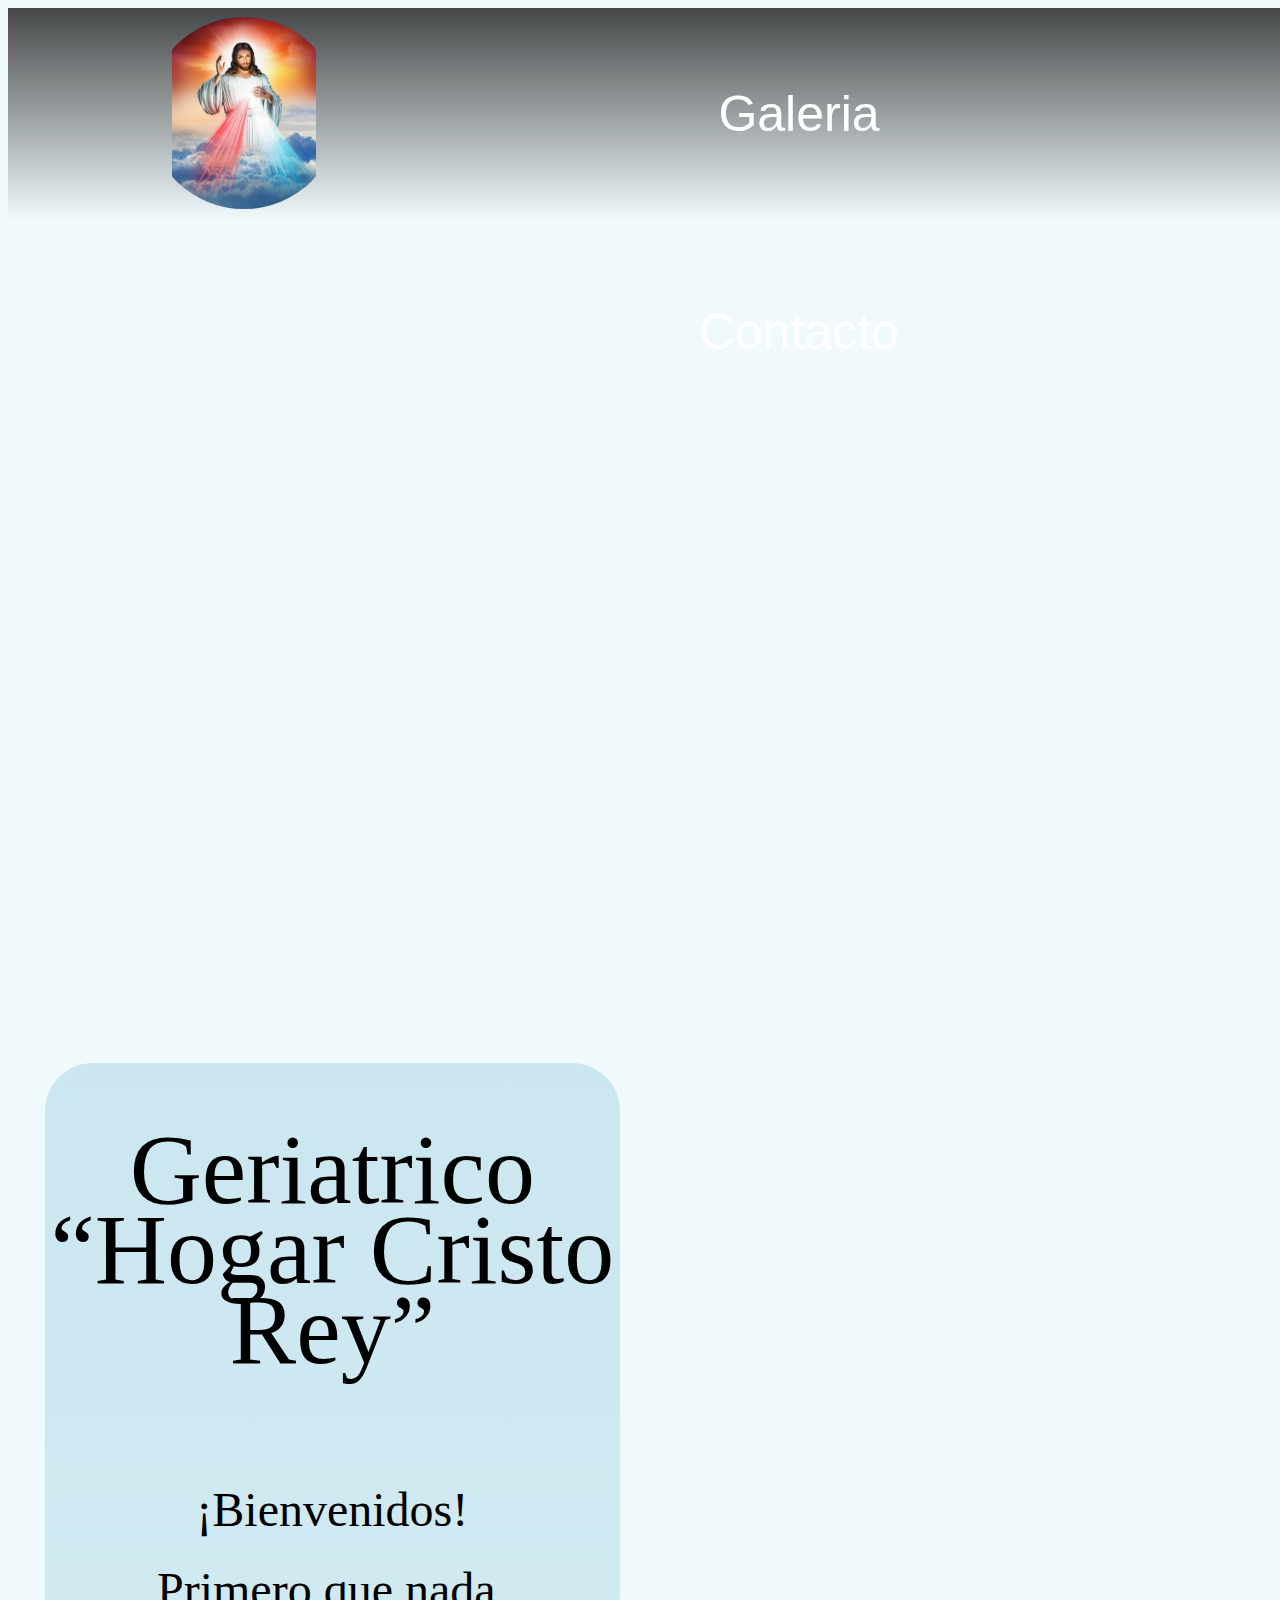
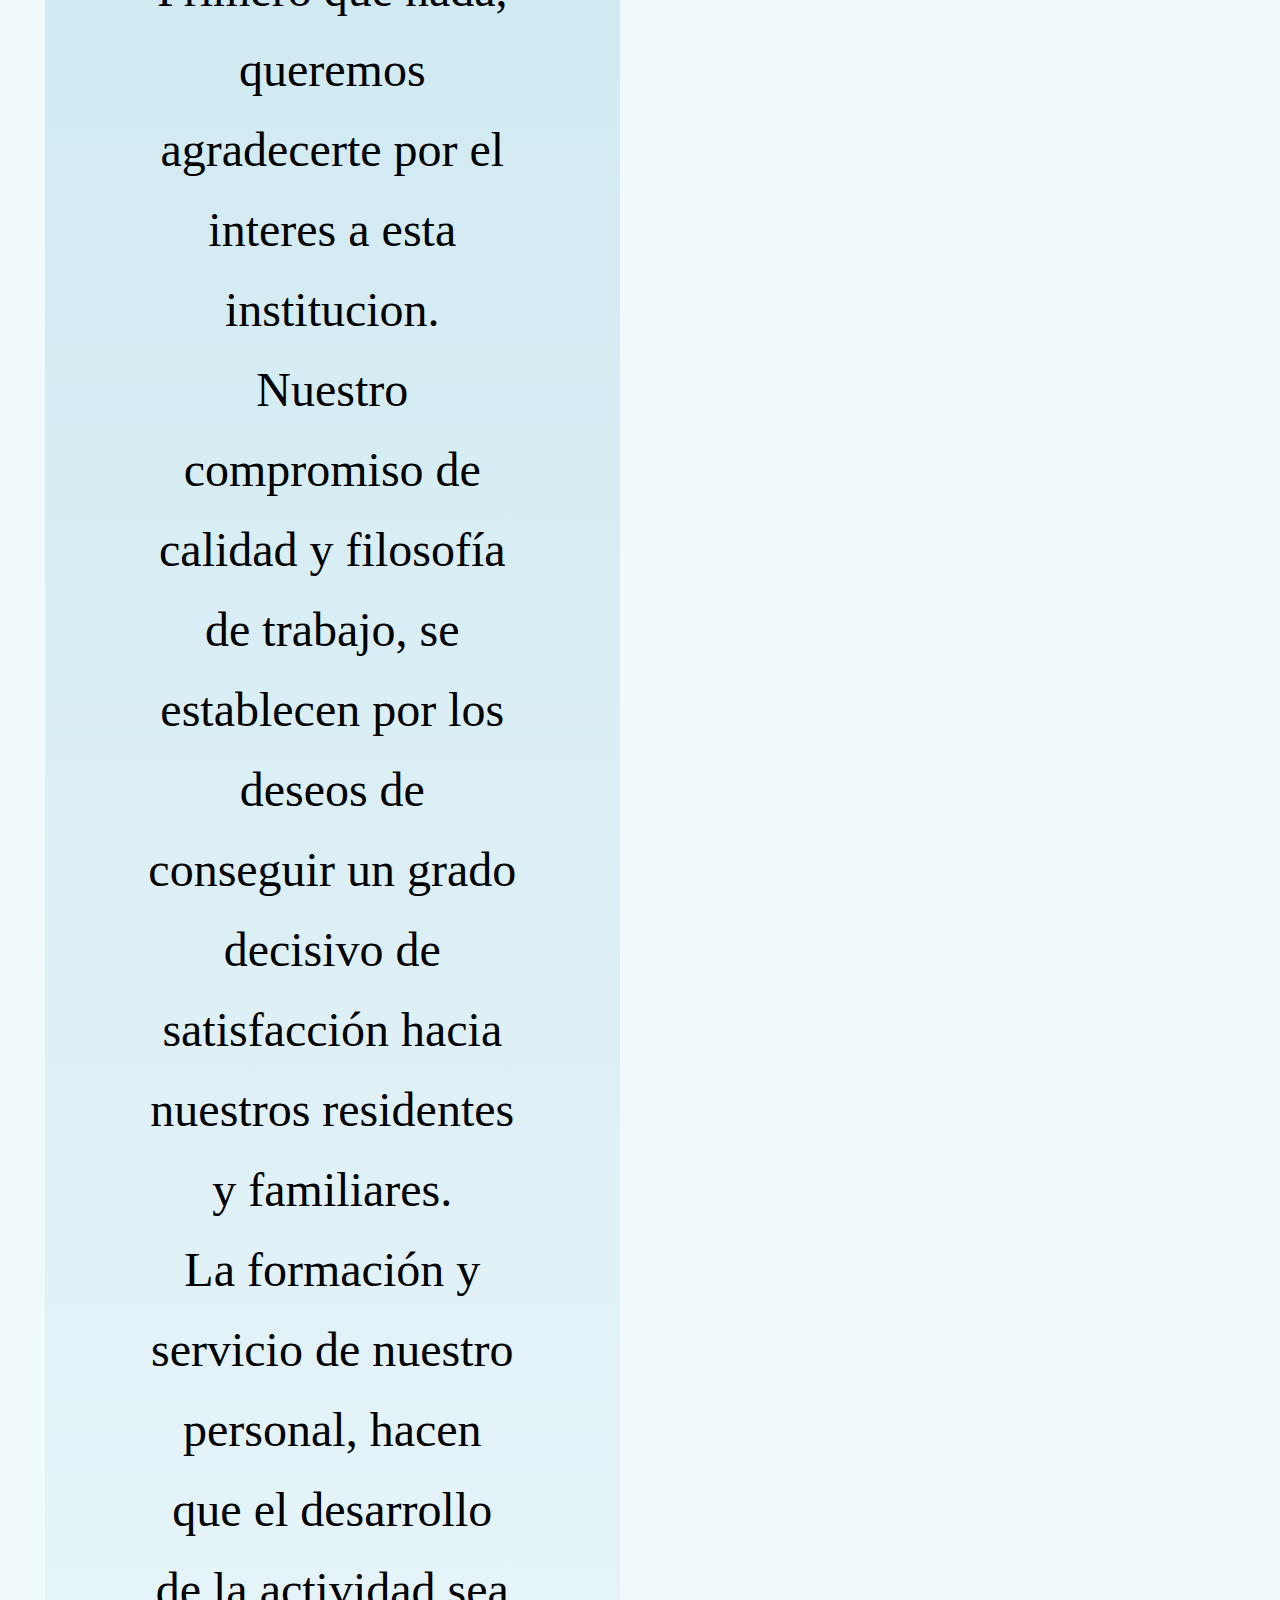
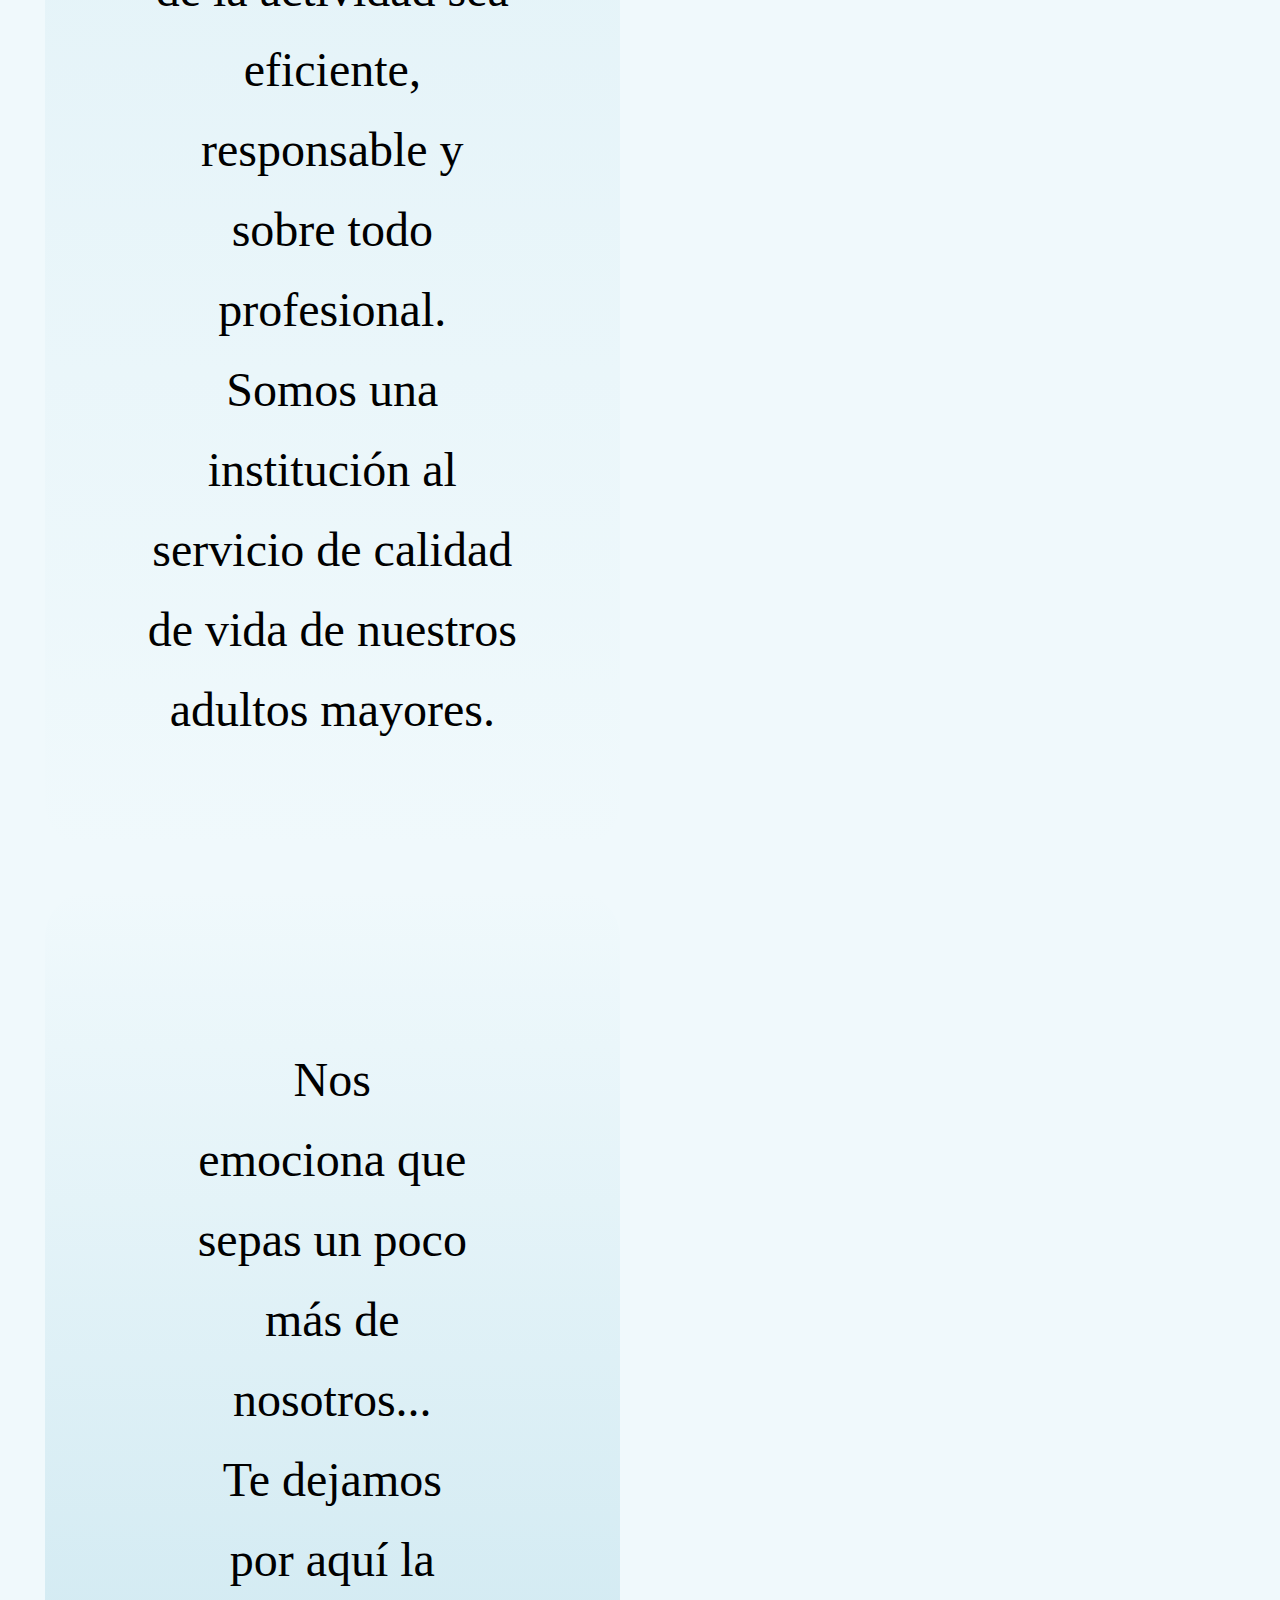
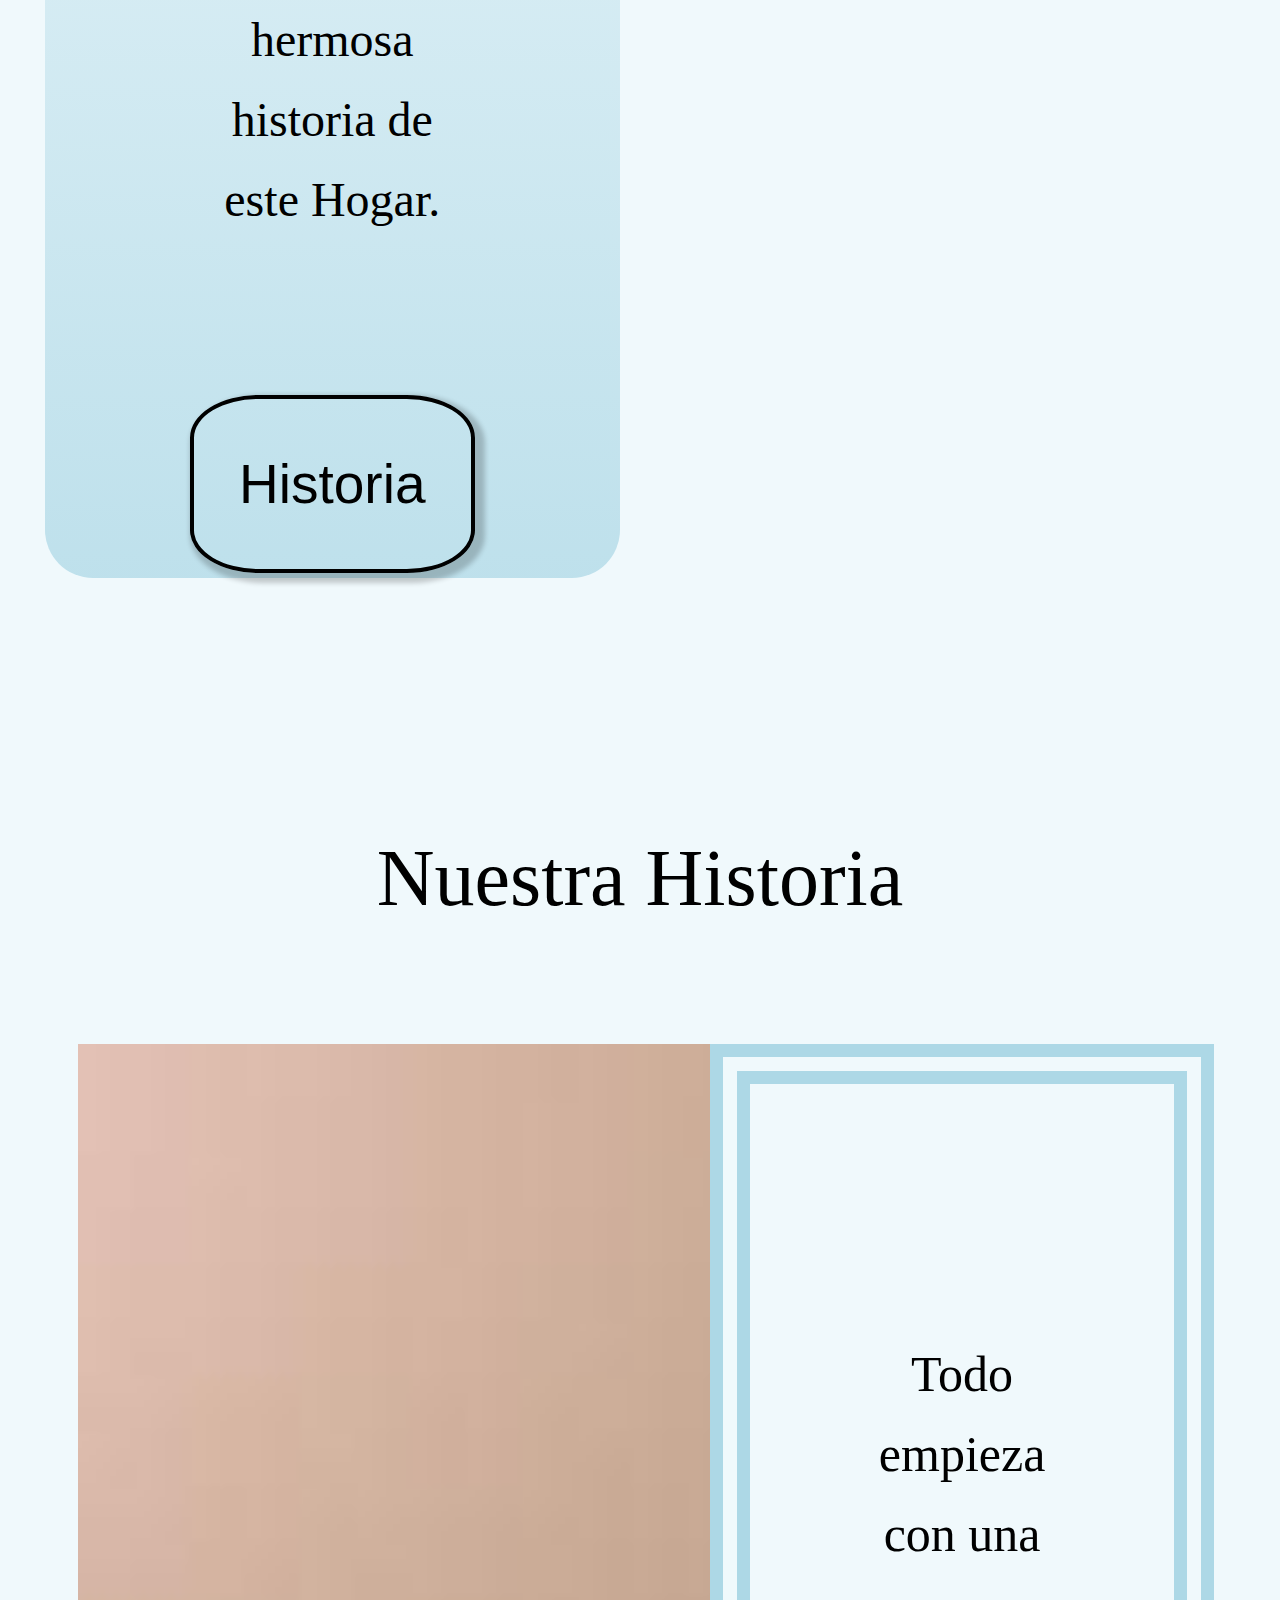
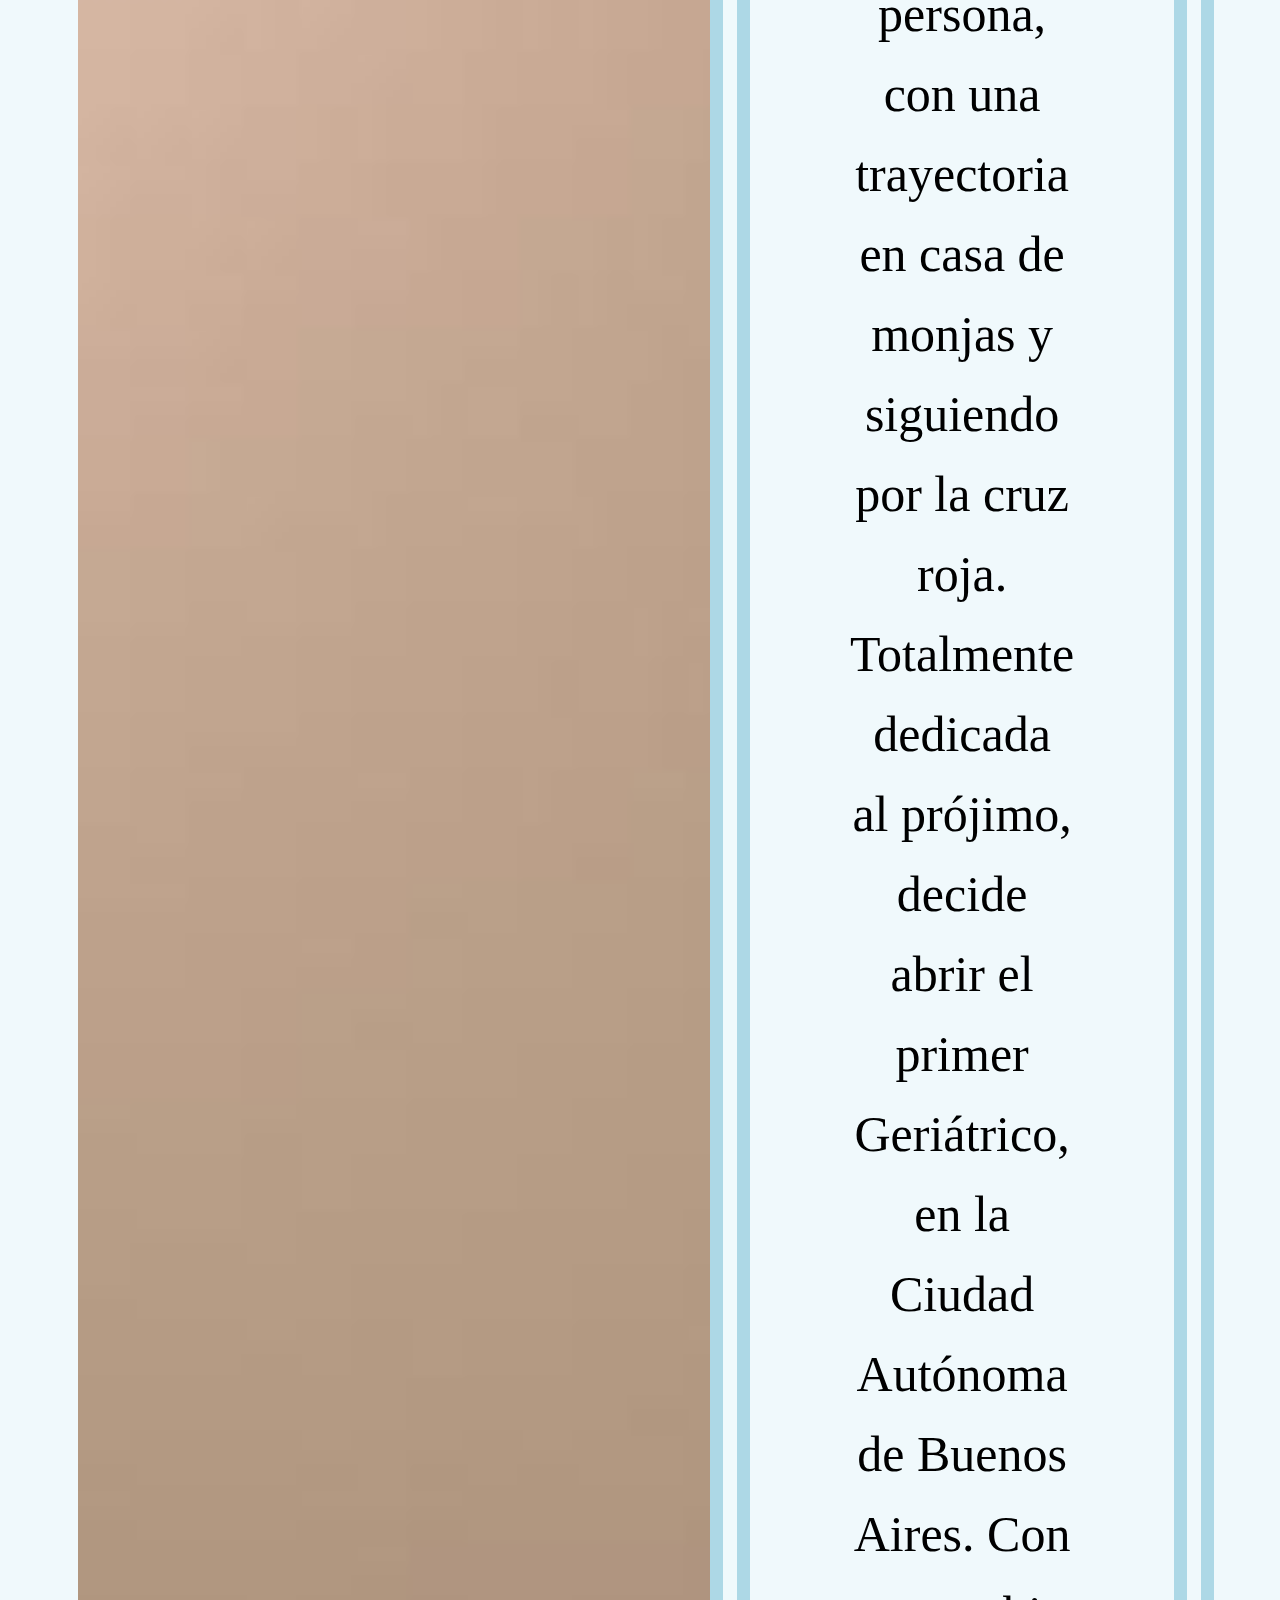
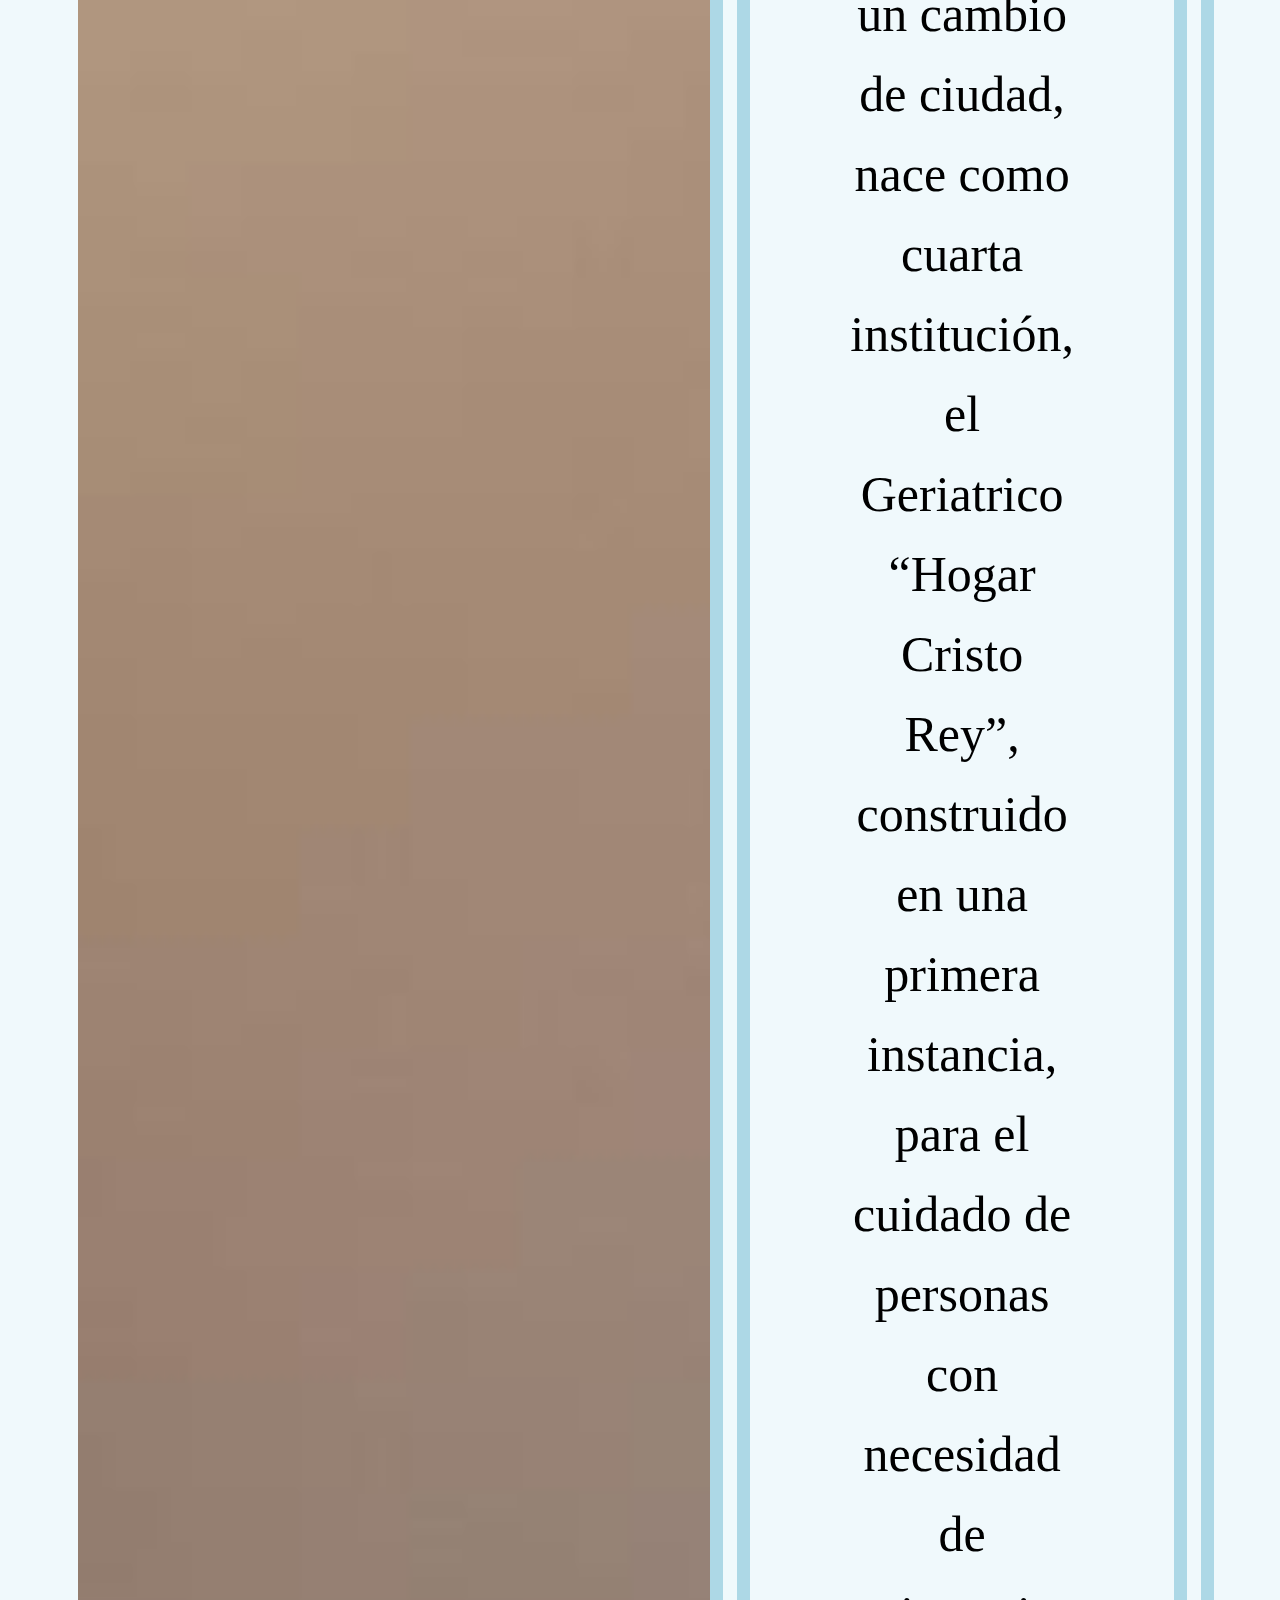
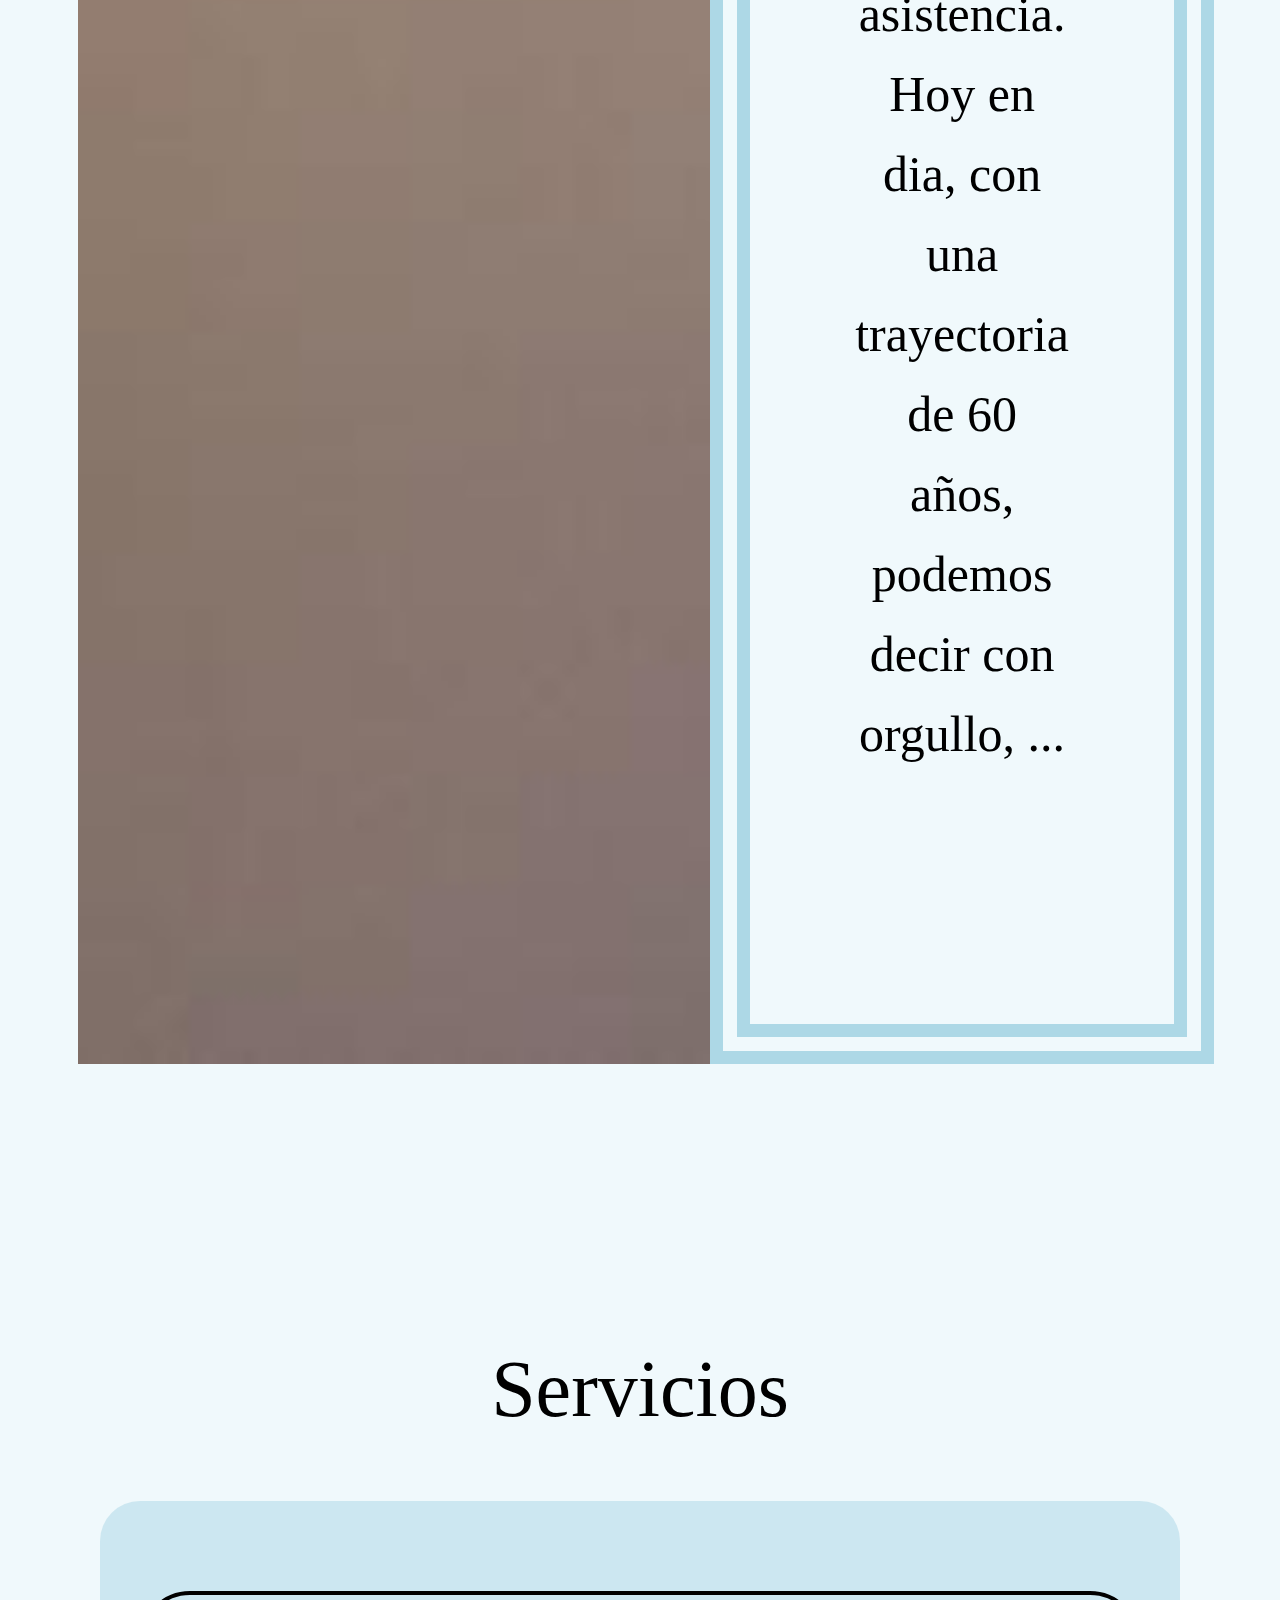
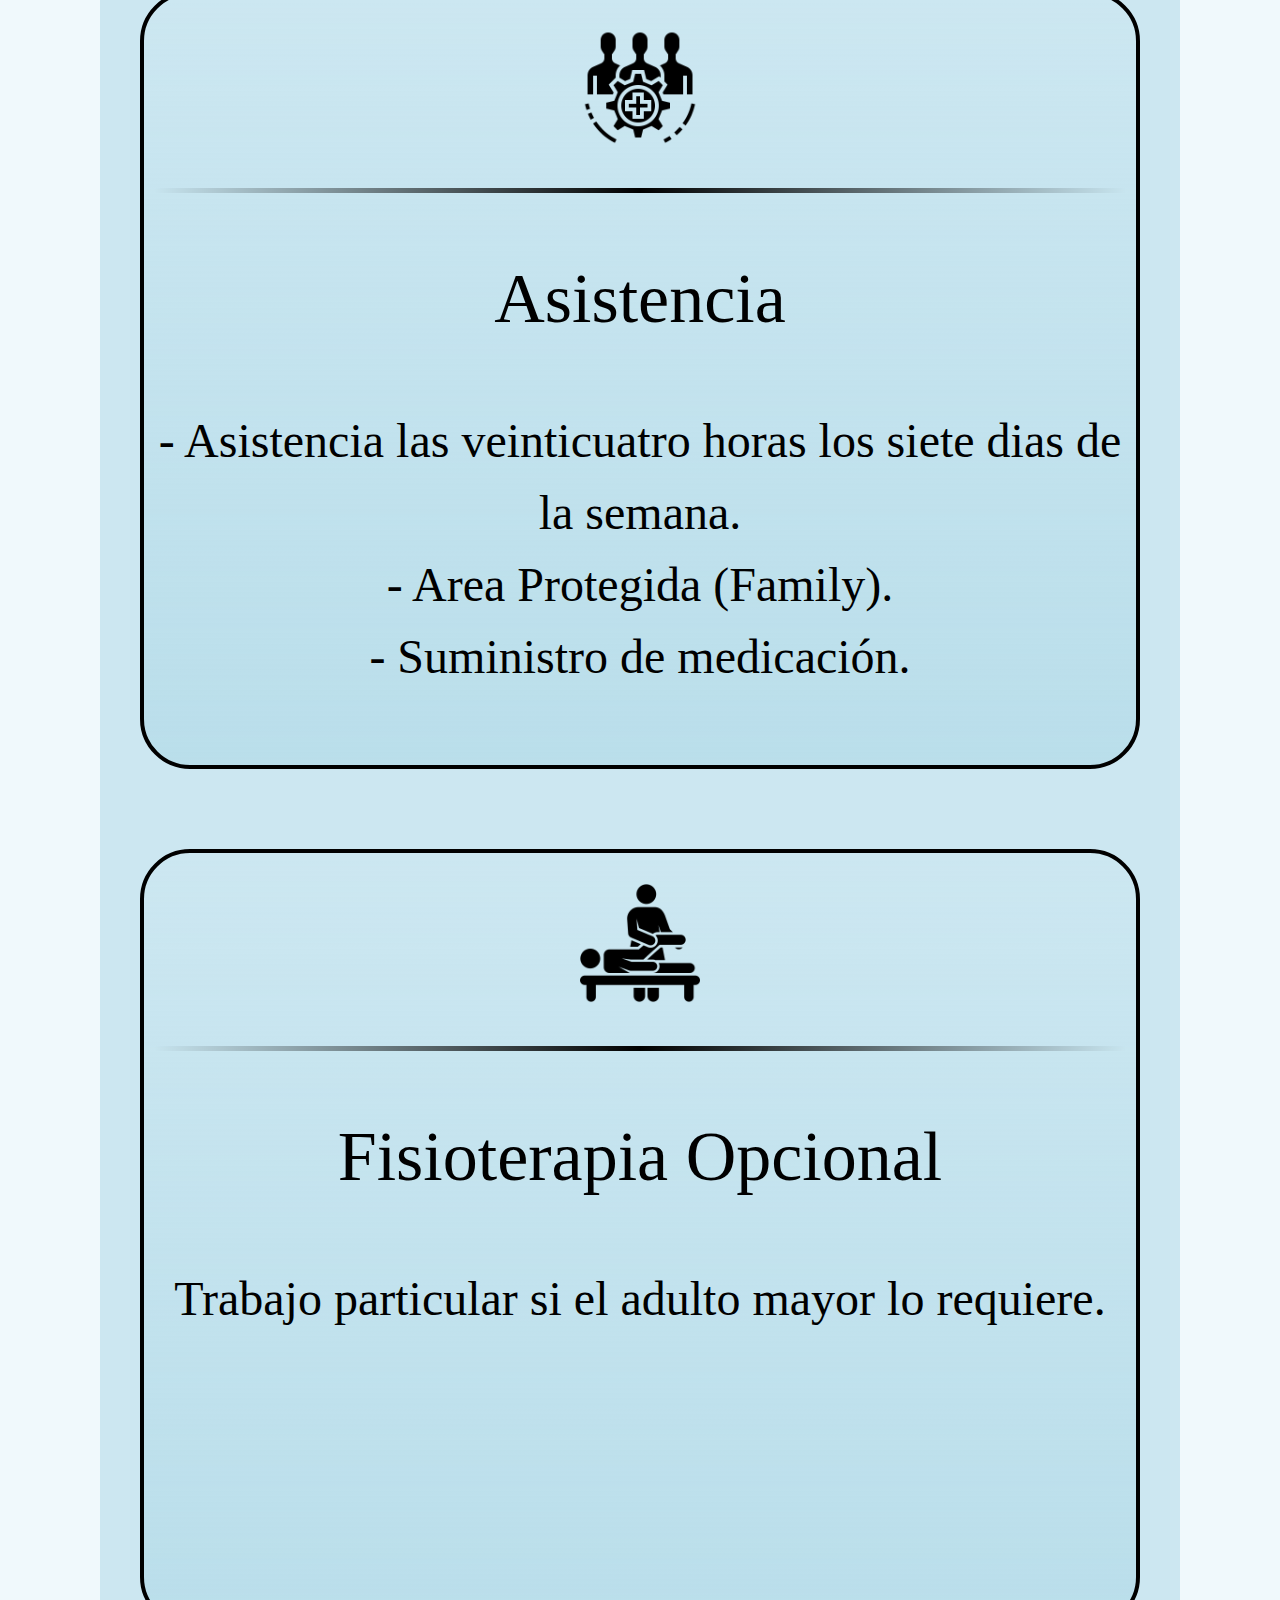
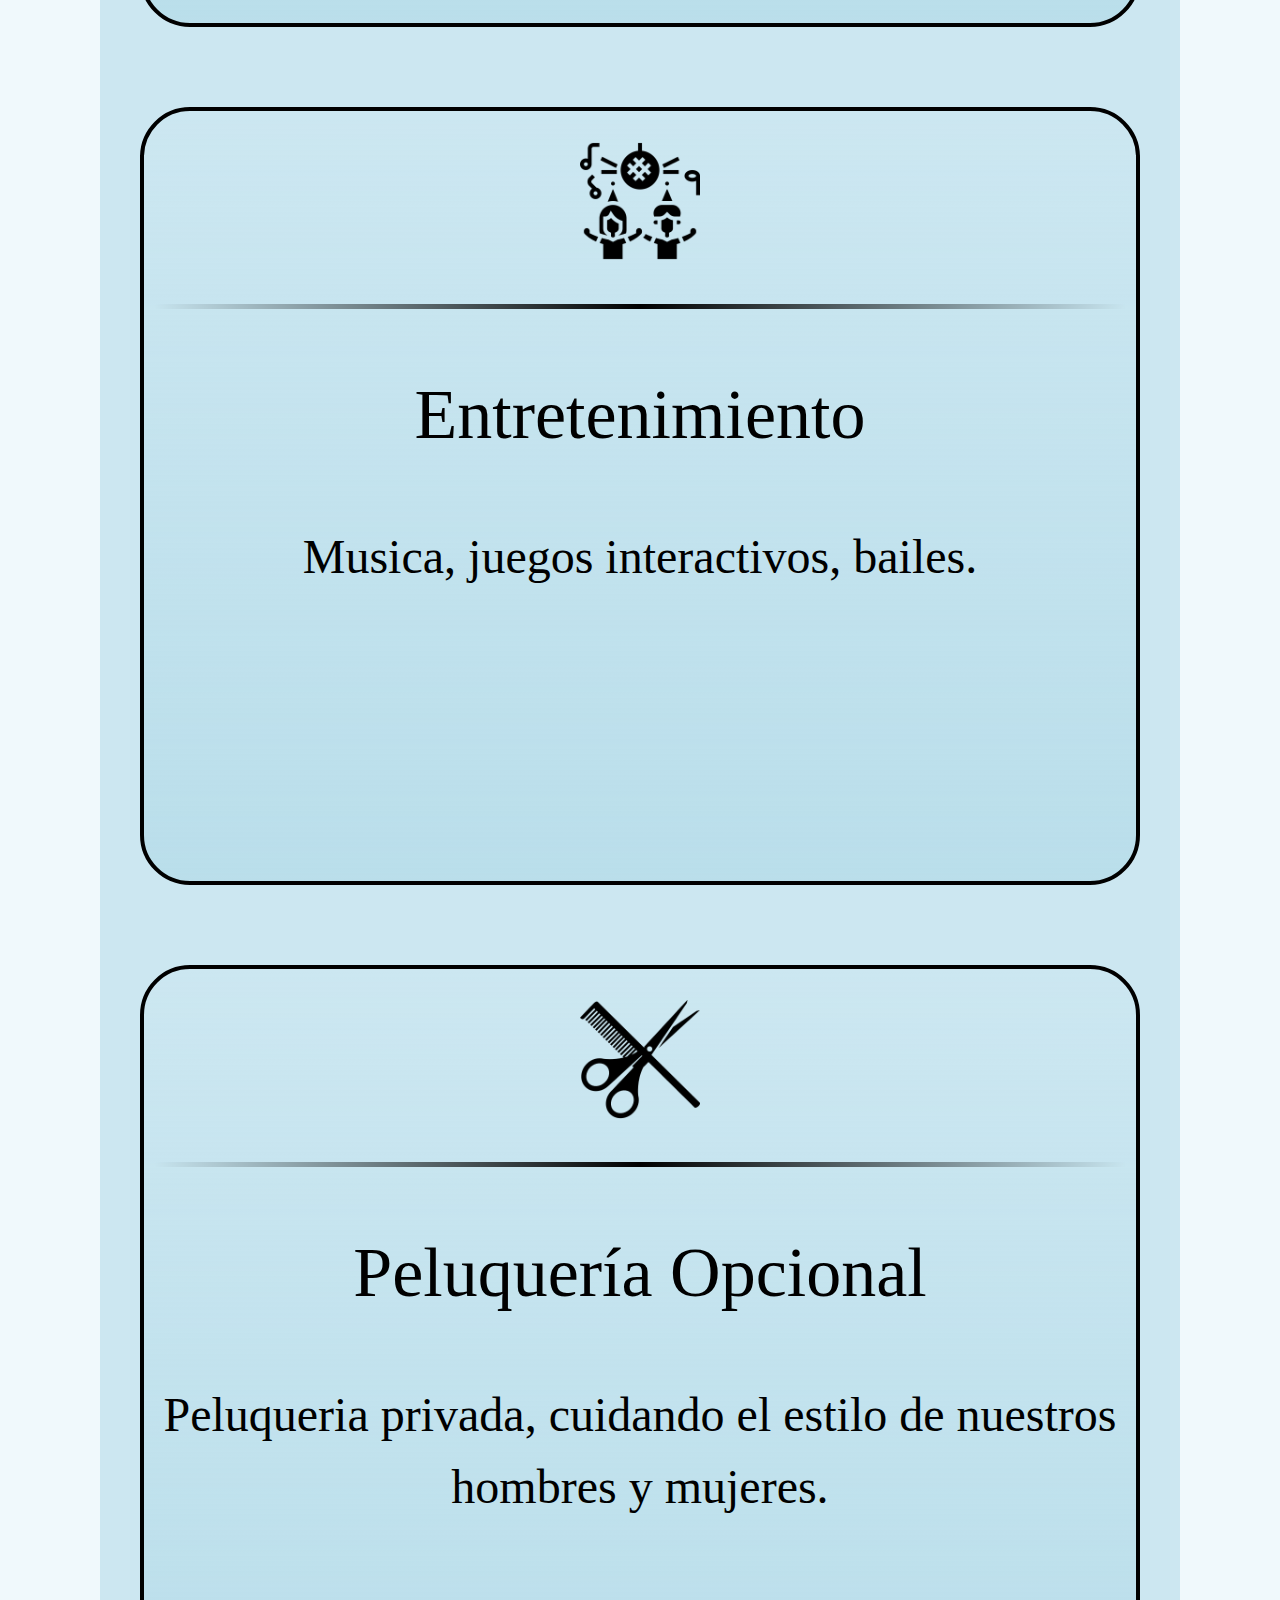
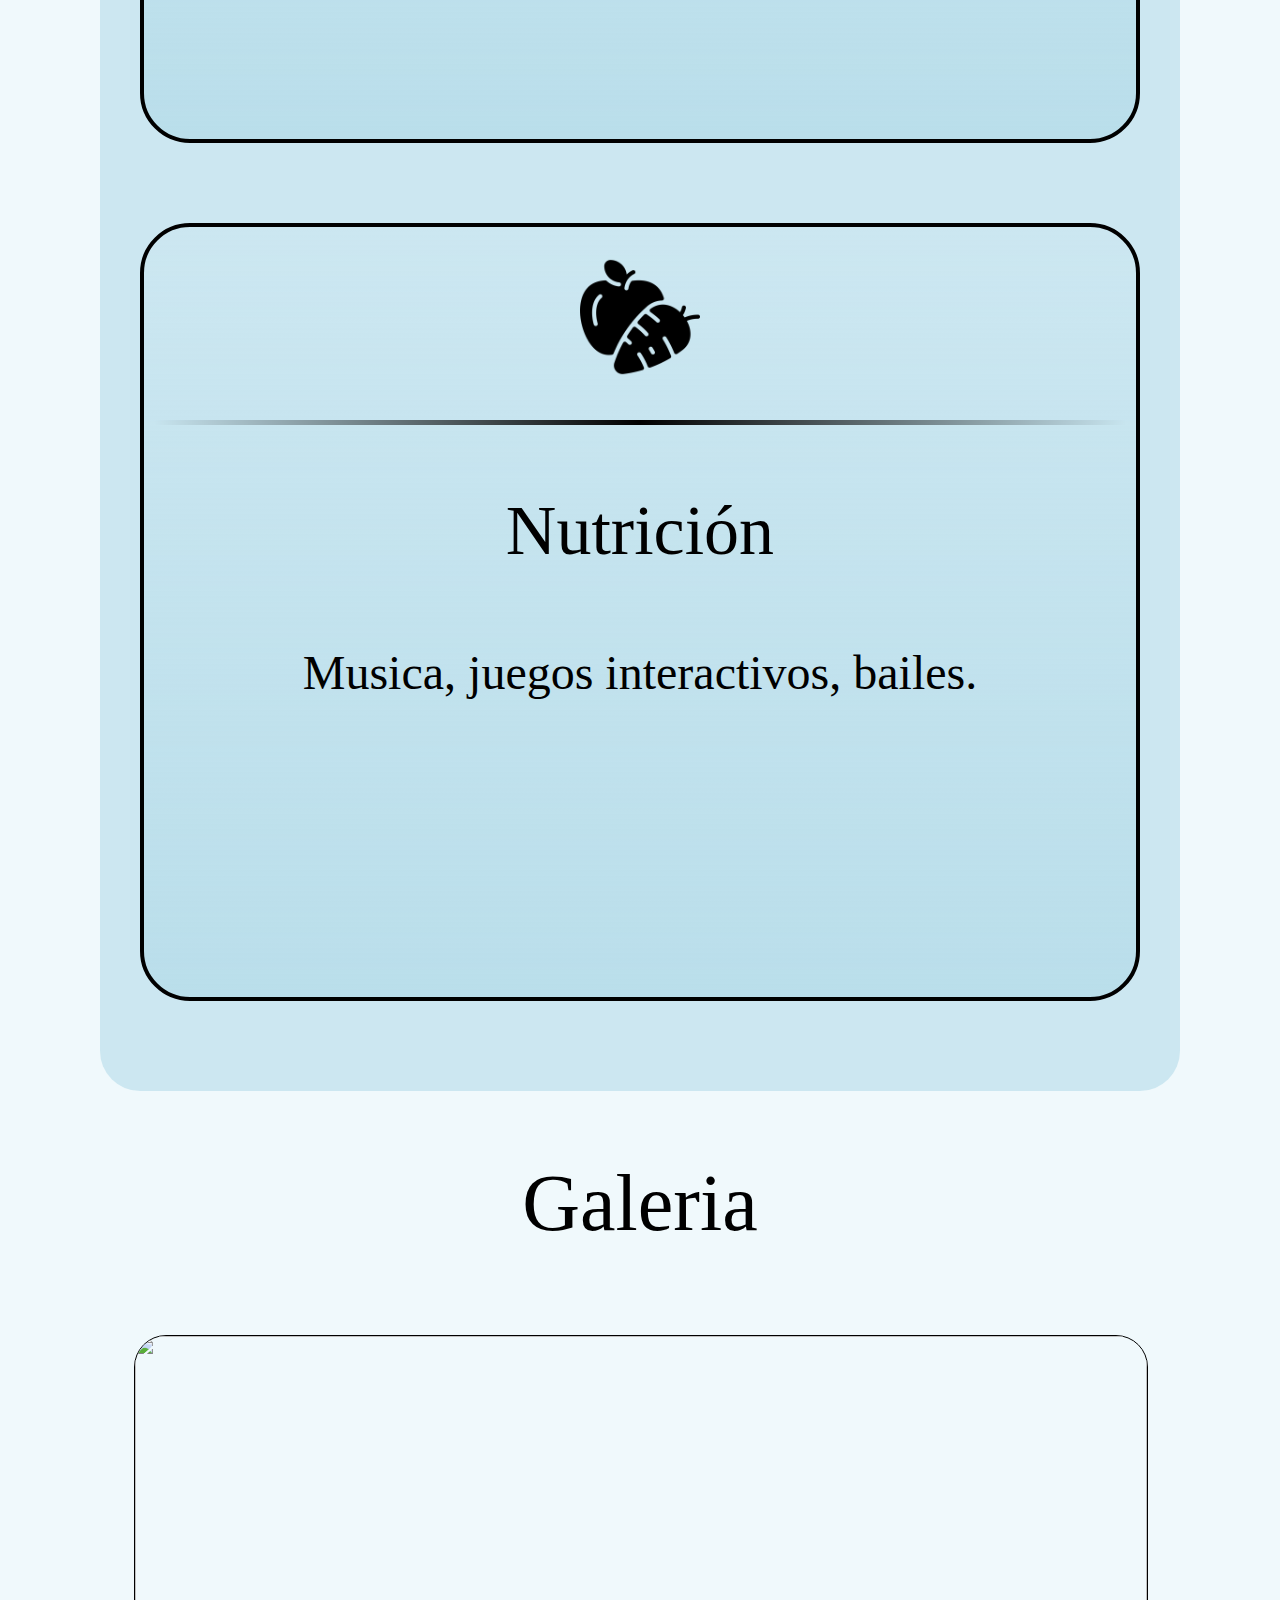
==== index.html @ 4259781b "Versión inicial proyecto" ====
<!DOCTYPE HTML>
<html>
   <head>
      <meta charset="UTF-8">
      <meta http-equiv="X-UA-Compatible" content="IE=edge" />
      <title>Gonzalo Fernández | Portafolio</title>
      <meta name="viewport" content="width=device-width, initial-scale=1" />
      <link rel="stylesheet" href="PágianasCss/Generales.css">
      <link rel="stylesheet" href="PágianasCss/Header.css">
      <link rel="stylesheet" href="PágianasCss/Navegacion.css">
      <link rel="stylesheet" href="PágianasCss/Presentacion.css">
      <link rel="stylesheet" href="PágianasCss/Historia.css">
      <link rel="stylesheet" href="PágianasCss/Galeria.css">
      <link rel="stylesheet" href="PágianasCss/Servicios.css">
      <link rel="stylesheet" href="PágianasCss/Footer.css">
      
      <link rel="stylesheet" href="https://cdnjs.cloudflare.com/ajax/libs/normalize/8.0.1/normalize.min.css"
      integrity="sha512-NhSC1YmyruXifcj/KFRWoC561YpHpc5Jtzgvbuzx5VozKpWvQ+4nXhPdFgmx8xqexRcpAglTj9sIBWINXa8x5w==" 
      crossorigin="anonymous" referrerpolicy="no-referrer" />
      <link rel="preconnect" href="https://fonts.googleapis.com">
    <link rel="preconnect" href="https://fonts.gstatic.com" crossorigin>
    <link href="https://fonts.googleapis.com/css2?family=Playfair+Display:ital@1&display=swap" rel="stylesheet">
   </head>
   <body>
      <header id="hogar">
        <img src="../Contenido/DSC01271.JPG" class= "back-video" alt="">      
        <!-- <video autoplay muted loop class="back-video">
            <source src="/archivosHogar/video1.webp" type="video/mp4">
        </video>  -->
         <nav class= "nav-fixed" role="navegation">
                <a href="index.html">
                    <img class="logo" src="../Contenido/jesus-icono.jpg" alt="logo-jesus">
                </a>    
            <ul> 
             <li>
                <a href="../PáginasHtml/Historia.html">Nuestro Hogar</a>
            </li>
             <li> 
                <a href="../PáginasHtml/Galeria.html">Galeria</a>
            </li>
             <li>
                <a href="#contacto">Contacto</a>
            </li>
            <!-- <li>   
                <a href="#historia">Historia</a>
            </li> -->
            </ul>
        </nav>
     </header>
     <main>
        <section id="presentacion">
            <div class="left-top">
            <h1>Geriatrico<br><q>Hogar Cristo Rey</q></h1> 
            <p> 
                ¡Bienvenidos! Primero que nada, queremos agradecerte por el interes a esta institucion. <br>
                Nuestro compromiso de calidad y filosofía de trabajo, se establecen por los deseos de conseguir 
                un grado decisivo de satisfacción hacia nuestros residentes y familiares. <br>
                La formación y servicio de nuestro personal, hacen que el desarrollo de la actividad sea eficiente, responsable y sobre todo profesional.<br>
                Somos una institución al servicio de calidad de vida de nuestros adultos mayores.
            </p>
            </div>
            <div class="right-img"></div>
            <div class="left-botton">
                <p>Nos emociona que sepas un poco más de nosotros... <br> 
                    Te dejamos por aquí la hermosa historia de este Hogar.</p> 
               <div class="historia-boton">
                <a href="../PáginasHtml/Historia.html">Historia</a>
                </div>
            </div>
        </section>           
          <section id="historia">
             <h2>Nuestra Historia</h2>
        <div class="flex-historia">
             <div class="img-abuelos"></div>
             <div class="historia-redacción">             
                <p>
                  Todo empieza con una persona, con una trayectoria en casa de monjas y siguiendo por la cruz roja. Totalmente dedicada al prójimo, 
                  decide abrir el primer Geriátrico, en la Ciudad Autónoma de Buenos Aires. Con un cambio de ciudad, nace como cuarta institución, el Geriatrico 
                  <q>Hogar Cristo Rey</q>, construido en una primera instancia, para el cuidado de personas con necesidad de asistencia. Hoy en dia, con una 
                  trayectoria de 60 años, podemos decir con orgullo, ...
               </p>
            </div>
        </div>         
         </section> 
          <section id="servicios">
            <!-- <h2>Nuestro Hogar</h2>
        <div class="servicio-presentacion">
        <p class="servicio-descripcion">
            Como todo Hogar, la comodidad del lugar es una cualidad imprescindible. Creemos que, para garantizar una buena residencia, debemos ofrecer un excelente servicio y crear un lugar donde nuestros adultos mayores, puedan estar en un sentido mayor de bienestar y confort. 
            Queremos que conozcan un poca más de nosotros, es así que, le describimos los servicios que brindamos para nuestros adultos mayores y el lugar que compone a nuestro Hogar.
        </p>
        <img src="../Contenido/mobiliario-residencia-mayores.jpg" alt=""> -->
            <h2>Servicios</h2>            
            <div class="servicios-contenedor">
                <div class="items">
                    <img src="../Contenido/cuidado-de-la-salud.png" alt=""> 
                    <hr class="hr">
                    <h3>Asistencia</h3>                
                    <div class="overlay">
                        <p>
                            - Asistencia las veinticuatro horas los siete dias de la semana.<br>
                            - Area Protegida (Family).<br>
                            - Suministro de medicación.<br>
                        </p>
                    </div>
                </div>
    
                <div class="items">
                    <img src="../Contenido/masaje.png" alt="icono-fisioterapia">
                    <hr>
                    <h3>Fisioterapia Opcional</h3>
                   <div class="overlay"> 
                        <p>Trabajo particular si el adulto mayor lo requiere.</p> 
                    </div>                   
                </div>
    
                <div class="items">
                    <img src="../Contenido/entretenimiento.png" alt="icono-entretenimiento">
                    <hr>
                    <h3>Entretenimiento</h3>                
                    <div class="overlay">    
                    <p>Musica, juegos interactivos, bailes.</p>
                    </div>
                </div>
    
                <div class="items">
                    <img src="../Contenido/tijeras-y-peine.png" alt="icono-peluqueria">
                    <hr>
                    <h3>Peluquería Opcional</h3>               
                    <div class="overlay">    
                    <p>Peluqueria privada, cuidando el estilo de nuestros hombres y mujeres.</p>
                    </div>
                </div>
    
                <div class="items">
                    <img src="../Contenido/nutricion.png" alt="icono-nutricion">
                    <hr>
                    <h3>Nutrición</h3>
                    <div class="overlay">
                        
                    <p>Musica, juegos interactivos, bailes.</p>
                    </div>
                </div>
            </div>                        
         </section> 
         <section id="galeria">
             <h2>Galeria</h2>
             <div class="grid-galeria">
                <div class="grid-items">
                    <a href="/Saved Pictures/192081998-fantasía-árbol-verde-ygdrasill-con-runa-en-el-tronco.webp">
                        <img src="/Saved Pictures/192081998-fantasía-árbol-verde-ygdrasill-con-runa-en-el-tronco.webp" alt="">
                    </a>
                    
                </div>
                <div class="grid-items">
                    <a href="/Saved Pictures/292-2928475_paisajes-naturales-imagenes-wallpaper-fondos-playa-ocean-and.jpg">
                        <img src="/Saved Pictures/292-2928475_paisajes-naturales-imagenes-wallpaper-fondos-playa-ocean-and.jpg" alt="">
                    </a>
                        
                </div>
                <div class="grid-items">
                    <a href="/Saved Pictures/5-Pintores-Importantes-de-Paisajes-Naturales_1.jpg">
                        <img src="/Saved Pictures/5-Pintores-Importantes-de-Paisajes-Naturales_1.jpg" alt="">
                    </a>
                </div>
                <div class="grid-items">
                    <a href="/Saved Pictures/Fondos-de-pantalla-de-paisajes-naturales29.webp">
                        <img src="/Saved Pictures/Fondos-de-pantalla-de-paisajes-naturales29.webp" alt="">
                    </a>
                    
                </div>
                <div class="grid-items">
                    <a href="/Saved Pictures/HD-wallpaper-exotic-moonlight-good-good-night-landscape-landscapes-natural-nature-night-sea-view.jpg">
                        <img src="/Saved Pictures/HD-wallpaper-exotic-moonlight-good-good-night-landscape-landscapes-natural-nature-night-sea-view.jpg" alt="">
                    </a>
                    
                </div>
                <div class="grid-items">
                    <a href="/Saved Pictures/HD-wallpaper-exotic-moonlight-good-good-night-landscape-landscapes-natural-nature-night-sea-view.jpg">
                        <img src="/Saved Pictures/HD-wallpaper-exotic-moonlight-good-good-night-landscape-landscapes-natural-nature-night-sea-view.jpg" alt="">
                    </a>
                    
                </div>
                <div class="grid-items">
                    <a href="/Saved Pictures/iceland-1920x1080-5k-4k-wallpaper-osx-forest-apple-waterfall-173.jpg">
                        <img src="/Saved Pictures/iceland-1920x1080-5k-4k-wallpaper-osx-forest-apple-waterfall-173.jpg" alt="">
                    </a>
                    
                </div>
                <div class="grid-items">
                    <a href="/Saved Pictures/istockphoto-1289393550-170667a.jpg">
                        <img src="/Saved Pictures/istockphoto-1289393550-170667a.jpg" alt="">
                    </a>
                    
                </div>
                <div class="grid-items">
                    <a href="/Saved Pictures/landscapes-nature-lakes-2560x1600-nature-lakes-hd-art-wallpaper-preview.jpg">
                        <img src="/Saved Pictures/landscapes-nature-lakes-2560x1600-nature-lakes-hd-art-wallpaper-preview.jpg" alt="">
                    </a>   
                </div>
                <div class="grid-items">
                    <a href="/Saved Pictures/landscapes-nature-lakes-2560x1600-nature-lakes-hd-art-wallpaper-preview.jpg">
                        <img src="/Saved Pictures/landscapes-nature-lakes-2560x1600-nature-lakes-hd-art-wallpaper-preview.jpg" alt="">
                    </a>   
                </div>     
                <div class="grid-items">
                    <a href="/Saved Pictures/landscapes-nature-lakes-2560x1600-nature-lakes-hd-art-wallpaper-preview.jpg">
                        <img src="/Saved Pictures/landscapes-nature-lakes-2560x1600-nature-lakes-hd-art-wallpaper-preview.jpg" alt="">
                    </a>   
                </div>
                <div class="grid-items">
                    <a href="/Saved Pictures/landscapes-nature-lakes-2560x1600-nature-lakes-hd-art-wallpaper-preview.jpg">
                        <img src="/Saved Pictures/landscapes-nature-lakes-2560x1600-nature-lakes-hd-art-wallpaper-preview.jpg" alt="">
                    </a>   
                </div>
                <div class="grid-items">
                    <a href="/Saved Pictures/HD-wallpaper-exotic-moonlight-good-good-night-landscape-landscapes-natural-nature-night-sea-view.jpg">
                        <img src="/Saved Pictures/HD-wallpaper-exotic-moonlight-good-good-night-landscape-landscapes-natural-nature-night-sea-view.jpg" alt="">
                    </a>   
                </div>
                <div class="grid-items">
                    <a href="/Saved Pictures/nuevo.jpg">
                        <img src="/Saved Pictures/nuevo.jpg" alt="">
                    </a>   
                </div>
                <div class="grid-items">
                    <a href="/Saved Pictures/nuevo1.jpg">
                        <img src="/Saved Pictures/nuevo1.jpg" alt="">
                    </a>   
                </div>
                <div class="grid-items">
                    <a href="/Saved Pictures/landscapes-nature-lakes-2560x1600-nature-lakes-hd-art-wallpaper-preview.jpg">
                        <img src="/Saved Pictures/landscapes-nature-lakes-2560x1600-nature-lakes-hd-art-wallpaper-preview.jpg" alt="">
                    </a>   
                </div>
                <div class="grid-items">
                    <a href="/Saved Pictures/n3.jpg">
                        <img src="/Saved Pictures/n3.jpg" alt="">
                    </a>   
                </div>
             </div>
         </section>      
     </main> 
     <footer id="contacto"> <!-- ESto es una prueba -->
             
         <div>
             <h3>Contacto</h3>
         </div>
     <div class="contacto-flex"> 

         <div>
             <a href="">
                <img src="../Contenido/llamada-telefonica.png" alt="icono-telefono">
             </a>
         </div>
         <div>
             <a href="">
                <img src="../Contenido/whatsapp.png" alt="icono-whatsapp">
             </a>
         </div>
         <div>
             <a href="">
                <img src="../Contenido/gmail (1).png" alt="">
             </a>
         </div>
     </div>
     <div class="copyright">
         <small>
             &copy; Geriatrico Hogar Cristo Rey. Todos los derechos de autor.
         </small>
     </div>
     </footer>
   </body>
</html>
---- PágianasCss/Generales.css ----
html {
    scroll-behavior: smooth;
}
body {
    font-size: 14px;
    font-family: sans-serif;
    text-align: center;
    background: rgba(187, 228, 241, 0.218);
     
}

h2 {

    font-family: 'Playfair Display', serif;
    font-family: Georgia,Times,"Times New Roman",serif;
    font-weight: 100;
    font-size: 80px;
}
h3 {
    font-family: Georgia,Times,"Times New Roman",serif;
    font-weight: 500;
    font-size: 70px;
   /*  margin-top: 280px; */
    
}
h4 {
    font-family: Georgia,Times,"Times New Roman",serif;
    font-size: 65px;
    font-weight: lighter;
    margin-bottom: 0;
}
p {
    font-family: Georgia,Times,"Times New Roman",serif;   
    font-size: 3rem;
}

.logo {
    width: 12rem;
    height: 12rem;
}
/* .copyright {
    width: 1px;
} */
---- PágianasCss/Header.css ----
header {
    width: 100%;
    height: 100vh; 
    position: relative;
    display: flex; 
}

header nav {
    background: linear-gradient(rgba(0, 0, 0, 0.621), transparent);
    display: flex;
    width: 100%;
    height: 12rem;
    justify-content: space-between;
    align-items: center;
    padding: 10px;
    animation-name: nav-animacion;
    animation-duration: 3s;
}
@keyframes nav-animacion {
    0% {
        transform: translateY(-200);
    }
    100% {
        transform: translateY(0);
    }
}

header nav .logo {
    margin-left: 130px;
    border-radius: 50%;
    object-fit: contain;
    transition: .5s ease;
    animation-name: izquierda;
    animation-duration: 2s;
}
@keyframes izquierda {
    0% {
        translate: 0 -200px;
    }
    100% {
        opacity: 1;
    }
}

header nav .logo:hover {
    transform: scale(1.1);
}

header nav ul {
    margin-right: 80px;
}
header nav ul li {
    display: inline-block;   
    margin: 80px;
    list-style: none;
    transition: .5s ease;
    animation-name: derecha;
    animation-duration: 2s;
}
@keyframes derecha {
    0% {
        transform: translateY(-200px)
    }
    100% {
        transform: translateY(0);
    }
} 

header nav ul li:hover {
    transform: scale(1.1);
   
}
header nav ul a {
    text-decoration: none;
    font-size: 50px;
    margin: 70px;
    padding: 30px;
    color: #fff;
}


header .nav-fixed {
    position: fixed;
}
header .back-video {
    position: absolute;
    top: 50%;
    left: 50%;
    min-width: 100%;
    max-height: 100vh;
    transform: translate(-50%, -50%);
    z-index: -1;
    animation-name: vuelve;
    animation-duration: 3s;
    
    
}
@keyframes vuelve {
    0% {
        opacity: 0;
    }
    100% {
        opacity: 1;
    }
}

@media only screen and (max-width: 991px) {
    .back-video {
        width: auto;
        height: 100%;
    }
    header .nav-fixed {
        background-color: #fff;
    }
    }
---- PágianasCss/Navegacion.css ----
header {
    position: relative;
    display: flex; 
}
header  nav {
    background: linear-gradient(rgba(0, 0, 0, 0.712), transparent);
    display: flex;
    width: 100%;
    height: 12rem;
    justify-content: space-between;
    align-items: center;
    padding: 10px;
    animation-name: nav-animacion;
    animation-duration: 3s;
    z-index: 1;
}
@keyframes nav-animacion {
    0% {
        transform: translateY(-200);
    }
    100% {
        transform: translateY(0);
    }
}

header nav .logo {
    margin-left: 130px;
    border-radius: 50%;
    object-fit: contain;
    transition: 1s ease-out;
    animation-name: izquierda;
    animation-duration: 2s;
}
@keyframes izquierda {
    0% {
        translate: 0 -200px;
    }
    100% {
        opacity: 1;
    }
}

header nav .logo:hover {
    transform: scale(1.1);
}

header nav ul {
    margin-right: 80px;
}
header nav ul li {
    display: inline-block;   
    margin: 80px;
    list-style: none;
    transition: 1s ease;
    animation-name: derecha;
    animation-duration: 2s;
}
@keyframes derecha {
    0% {
        transform: translateY(-200px)
    }
    100% {
        transform: translateY(0);
    }
} 

header nav ul li:hover {
    transform: scale(1.1);
   
}
header nav ul a {
    text-decoration: none;
    font-size: 50px;
    margin: 70px;
    padding: 30px;
    color: #fff;
}


header .nav-fixed {
    position: fixed;
}
---- PágianasCss/Presentacion.css ----
#presentacion {
    /* background: lightgoldenrodyellow; */
    width: 95%;
    min-height: 100vh;
    display: grid;
    grid-template-columns: repeat(2, 1fr);
    gap: 30px;
    margin: auto;
    margin-top: 150px;
    
   
}

#presentacion div {
    margin: 5px;
    border-radius: 3rem;
    /* border: solid 1.5px black; */
    line-height: 5rem;
}

#presentacion .left-top {
    background: linear-gradient(rgba(173, 216, 230, 0.563), transparent);
   /* border: solid 20px rgb(173, 216, 230); */
}

#presentacion .left-top h1 {
    font-family: Georgia,Times,"Times New Roman",serif;
    font-weight: 500;
    font-size: 100px;
}

#presentacion .left-top p {
    margin: 100px;
}

#presentacion .right-img {
    background: url(/Contenido/DSC01271.JPG);
    background-size: cover;
    background-position: center;
    grid-row: span 2;
}

#presentacion .left-botton {
    background: linear-gradient( transparent, rgba(173, 216, 230, 0.745));
   /* border: double 40px lightblue; */
}

#presentacion .left-botton p {
    margin: 150px;
}

#presentacion .left-botton .historia-boton {
 display: inline-block;
 font-size: 55px;
 border: solid 4.6px black;
 border-radius: 24%;
 padding: 45px;
 box-shadow: 5px 5px 5px 5px rgba(0, 0, 0, 0.2);
 transition: 1.5s;
 
}

#presentacion .left-botton .historia-boton a{
    text-decoration: none;
    color: black;
}


#presentacion .left-botton .historia-boton:hover {
    transform: scale(1.06);
}
---- PágianasCss/Historia.css ----
#historia {
    /* background-color: red; */
    min-height: 90vh;
    width: 100%;
    margin: 0 auto;
    border-radius: 2rem;
    margin-top: 250px;
    

    
}
#historia .flex-historia {
    display: flex;
    justify-content: space-evenly;
    width: 100%;
    margin-top: 120px;
}

#historia .img-abuelos {
    background: url(/Contenido/abuelosabrazo-kLAG--1248x698@abc.jpg)
    no-repeat;
    margin-left: 70px;
    background-size: cover;
    min-width: 50%;
    min-height: 70vh;
    object-fit: cover;
    animation-name: imgHistoria;
    animation-duration: 2.5s;
}
@keyframes imgHistoria {
    0% {
        translate: -700px;
        opacity: 0;
    }
    100% {
        translate: 0;
        opacity: 1;
    }
    
}

#historia .historia-redacción {
 /* background: red; */
 width: 40%;
 margin: 0 auto;
 margin-right: 70px;
 align-self: center;
 border: double 40px lightblue;
 padding: 200px 100px 200px 100px;
 animation-name: redaccionHistoria;
 animation-duration: 2.5s;
}
@keyframes redaccionHistoria {
    0%{
        translate: 700px;
        opacity: 0;    
    }
    100% {
        translate: 0;
        opacity: 1;
    }
}

#historia p {
    line-height: 5rem;
    font-size: 50px;
    text-align: center;
    
    
}
---- PágianasCss/Galeria.css ----
.grid-galeria {
    width: 80%;
    /* width: 2500px; */
    display: grid;
    grid-template-columns: repeat(auto-fit, minmax(450px, 1fr));
    grid-auto-rows: 450px;
    gap: 30px;
    padding: 20px 20px;
    grid-auto-flow: dense;
    margin: 0 auto;
}
.grid-items {
width: 100%;
height: 100%;
position: relative;
border-radius: 2rem;
border: solid 1px black;
overflow: hidden;


}
.grid-galeria .grid-items img {
    width: 100%;
    height: 100%;
    object-fit: cover;
    transition: 2s cubic-bezier(0.165, 0.84, 0.44, 1);
}
.grid-galeria .grid-items:hover img {
    transform: scale(1.2);
}
.grid-galeria .grid-items:nth-child(3n - 2){
    grid-column: span 2;
    grid-row: span 2;
}
---- PágianasCss/Servicios.css ----
#servicios {
    width: 95%;
    height: auto;
    margin: auto;
    margin-top: 280px;
}
#servicios .servicio-presentacion {
    /* background-color: bisque; */
    width: 80%;    
    display: flex;
    /* flex-wrap: wrap; */
    margin: 175px 0px;
    margin: 0 auto;
    margin-bottom: 278px;
     justify-content: center;
    align-items: center;    
}
#servicios .servicio-presentacion img {
    min-width: 60%;
    min-height: 60vh;
    margin-left: 70px;
    animation-name: imgServicio;
    animation-duration: 2.5s;
}
@keyframes imgServicio {
    0% {
        translate: 400px 800px;
        opacity: 0;
    }
    100% {
        translate: 0;
        opacity: 1;
    }
}
#servicios .servicio-descripcion {
    /* background-color: antiquewhite; */
    line-height: 5.5rem;
    min-width: 50%;
    padding: 200px 100px 200px 100px;
    border: double 40px lightblue;
    animation-name: descripcionServicio;
    animation-duration: 2.5s;
}
@keyframes descripcionServicio {
    0% {
        translate: -400px 800px;
        opacity: 0;
    }
    100% {
        translate: 0;
        opacity: 1;
    }
}



#servicios .servicios-contenedor {
    display: flex;
    width: 90%;
    /* border: solid 3px black; */
    border-radius: 40px; 
    background-color: rgba(173, 216, 230, 0.539);
    flex-wrap: wrap;
    justify-content: center;
    align-content: center;
    padding: 50px 0px;
    margin: auto;
} 

#servicios .servicios-contenedor .items {
    width: 1000px;
    height: 750px;
    padding: 10px;
    border: solid 4.5px black;
    margin: 40px;
    background: linear-gradient(to top, rgba(173, 216, 230, 0.586), transparent);
    border-radius: 50px;
    line-height: 4.5rem;
    transition: 1s;
}
#servicios .servicios-contenedor .items:hover {
    transform: scale(1.03);
}

#servicios .servicios-contenedor hr {
    height: 0.3rem;
    max-width: 100%;
    border: 0;
    background: linear-gradient(to right, transparent, black, transparent)
}
.items img {
    width: 120px;
    height: 120px;
    margin-top: 20px;
    margin-bottom: 5px;    
}



.container-instalaciones {
    /* background-color: bisque; */
    display: grid;
    grid-template-columns: repeat(2, 1fr);
    min-width: 100%;
    min-height: 100%;
    justify-content: center;
    align-items: center;
   }
   .container-instalaciones .container-left-top {
    display: flex;
    justify-items: center;
    align-items: center;
    /* background-color: aqua; */
    min-height: 50vh;
   }
   .container-instalaciones .container-left-top p {
    font-size: 50px;
    line-height: 5rem;
    margin: 60px;
    padding: 230px 60px;
    border: double 30px lightblue;
    
   }
   .container-instalaciones .container-left-bottom {
    /* background-color: lightcoral; */
    min-height: 40vh;
    display: flex;
    justify-content: center;
    gap: 50px;
    margin: 50px;
   }

   .container-instalaciones .container-left-bottom img {
    width: 1000px;
    height: 750px;
    object-fit: cover;
   }
   .container-instalaciones .container-right {
    /* background-color: lightslategray; */
    display: grid;
    grid-template-columns: repeat(auto-fit, minmax(600px, 1fr));
    grid-auto-rows: 600px;
    gap: 50px;
    margin: 50px;
   
   
   }
   .container-instalaciones .container-right img {
    width: 100%;
    height: 100%;
    justify-content: center;
    align-items: center;
    object-fit: cover;
   }
---- PágianasCss/Footer.css ----
footer {
    background: linear-gradient(transparent, rgba(74, 199, 241, 0.79));
    width: 100%;
    height: 30vh;
    border: solid 1px black;
    margin-top: 140px;
}
#contacto div {
    font-size: 4rem;
    margin: 1rem;
}
#contacto .contacto-flex {
    
    display: flex;
    justify-content: center;
    gap: 3.5rem;
    margin-top: 2rem;
    padding: 4rem;
}
#contacto .contacto-flex img {
    width: 120px;
    height: 120px;
    /* box-shadow: 5px 5px 5px 5px rgba(0, 0, 0, 0.1); */
    border-radius: 30%;
    transition: 1s ease-out;
}

#contacto .contacto-flex img:hover {
    transform: scale(1.1);
}
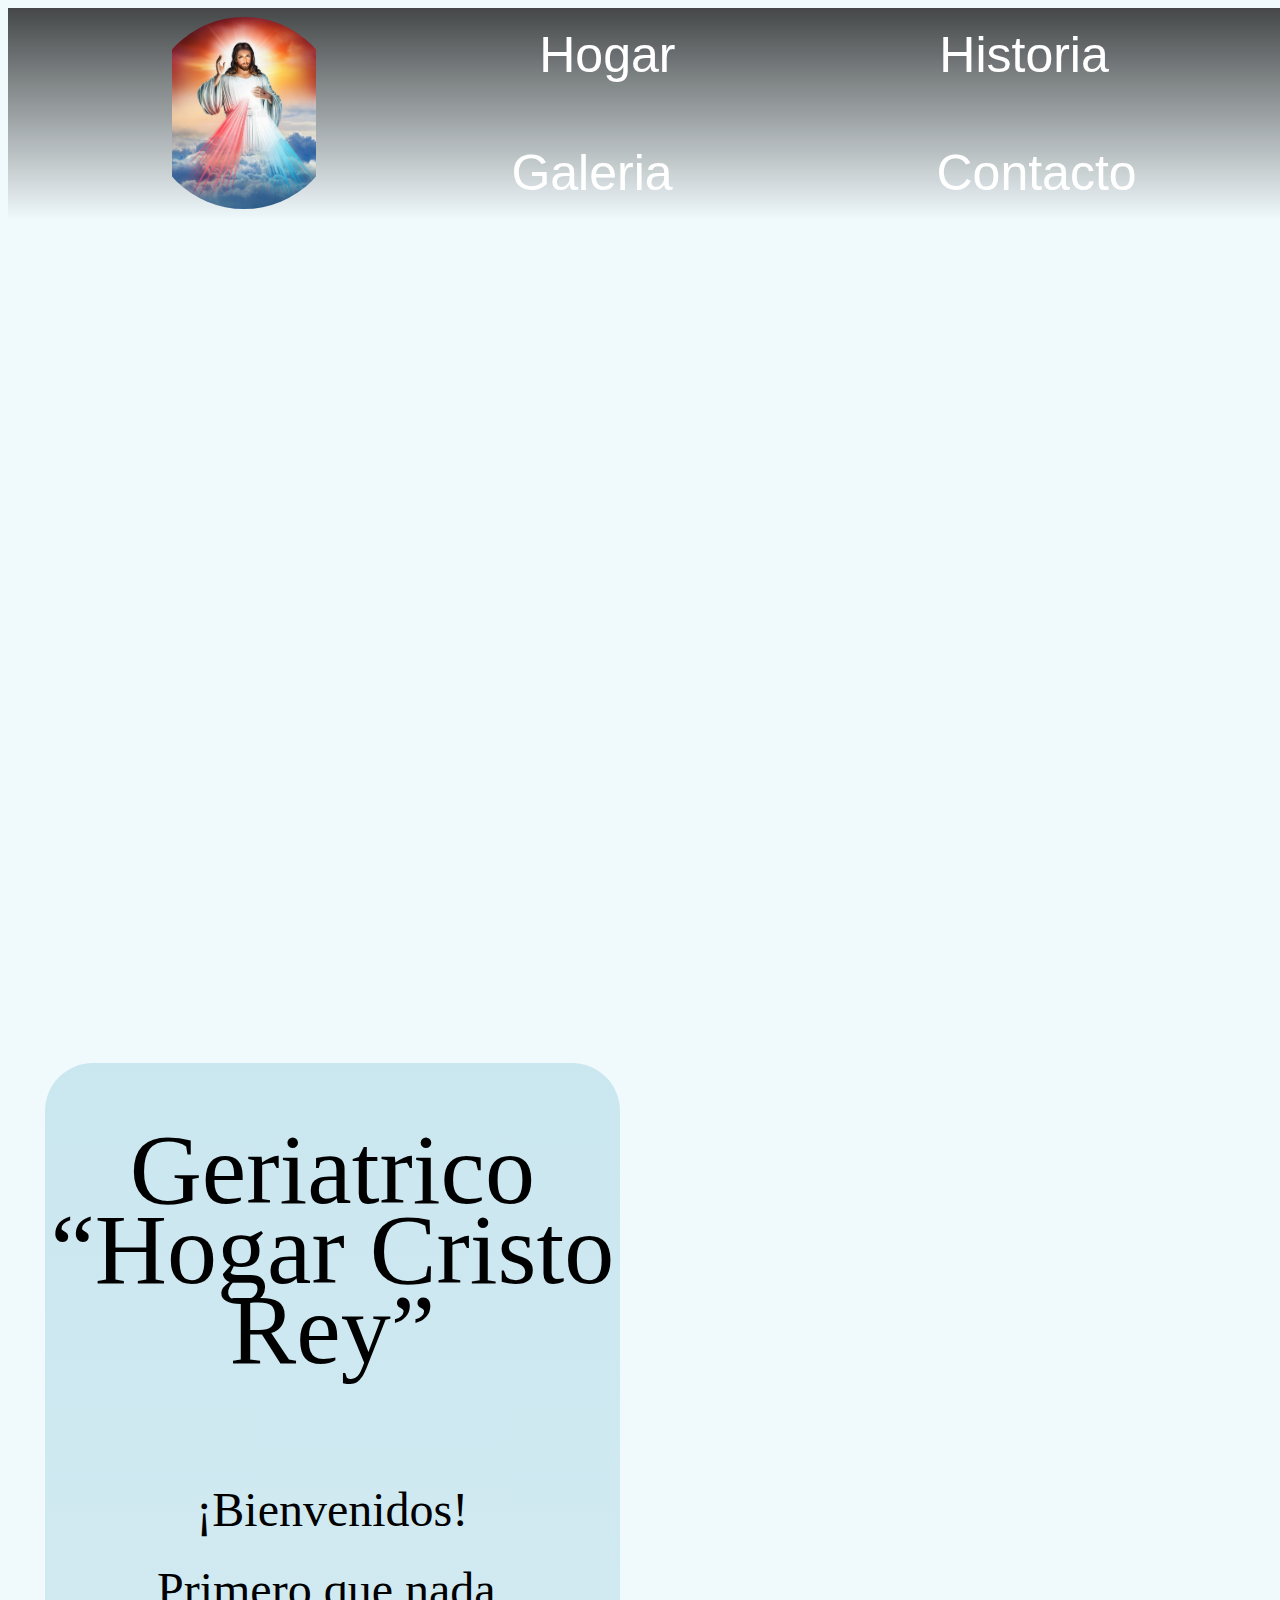
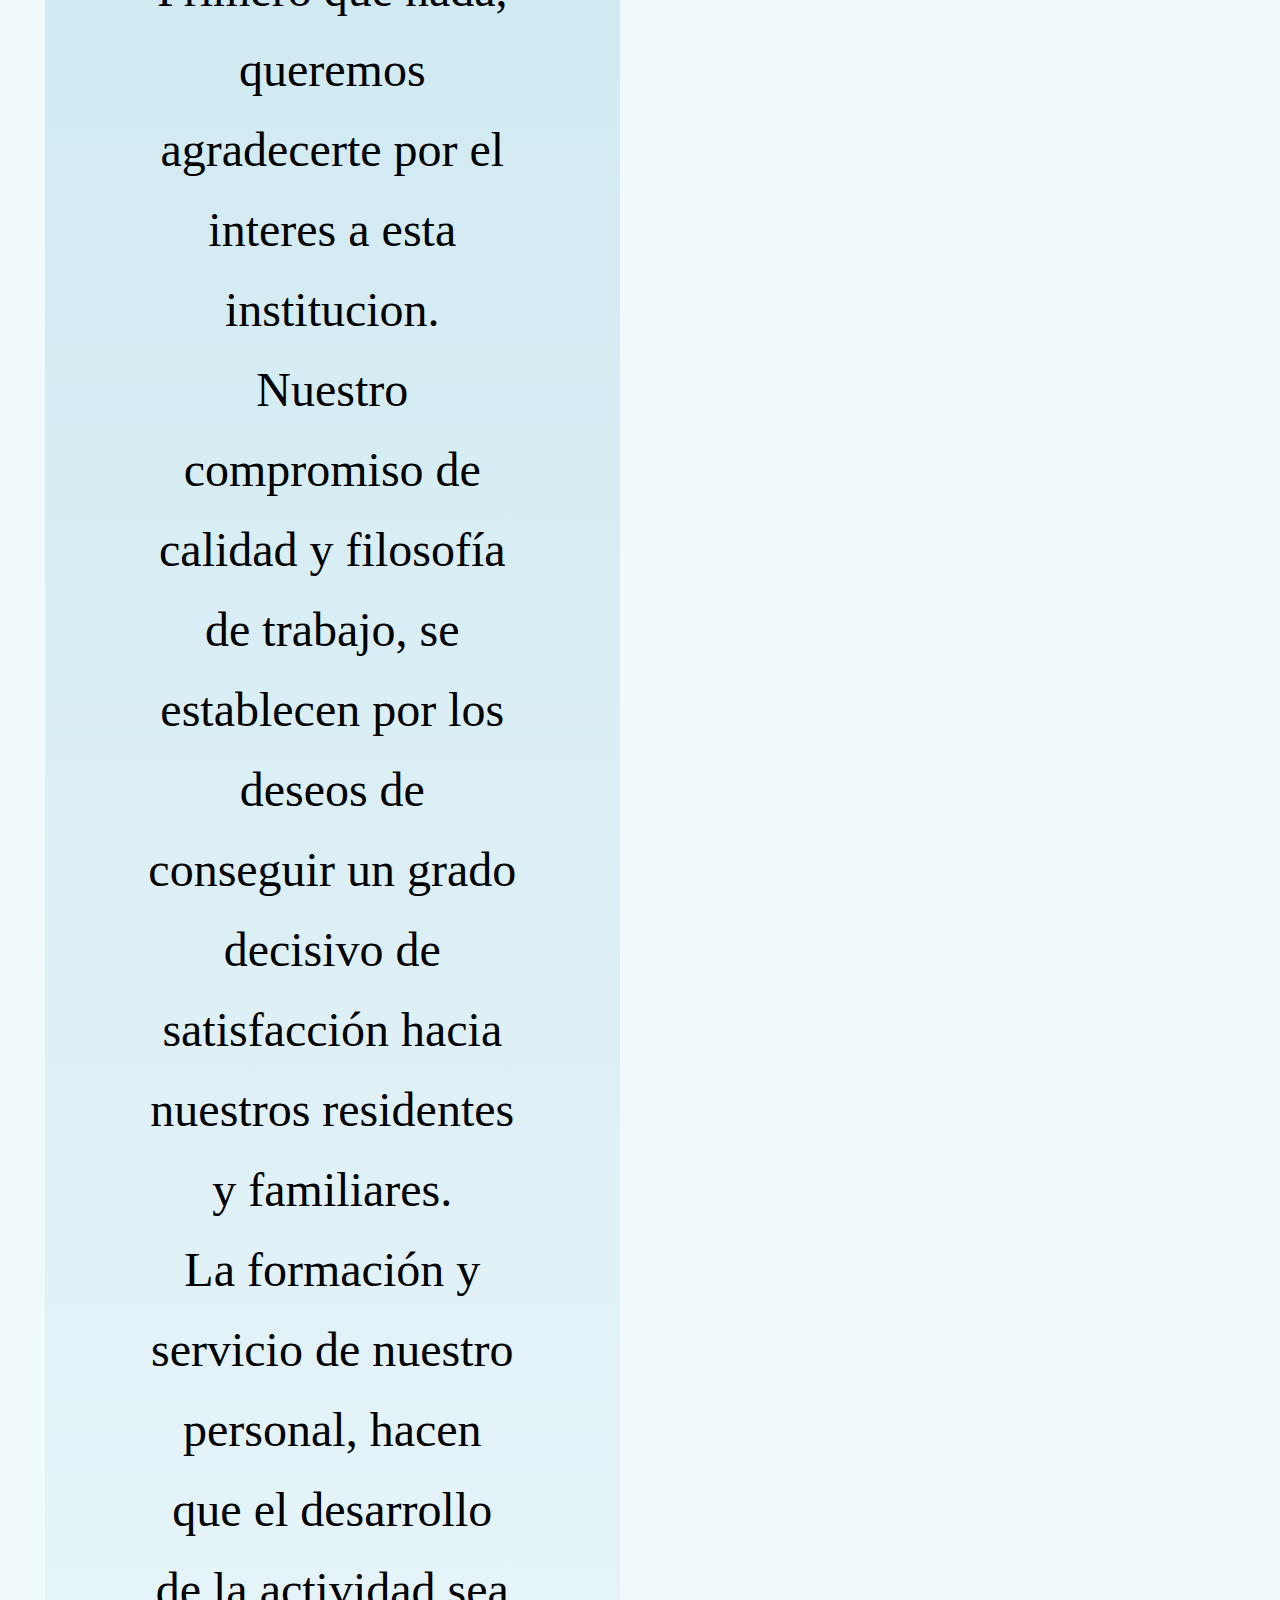
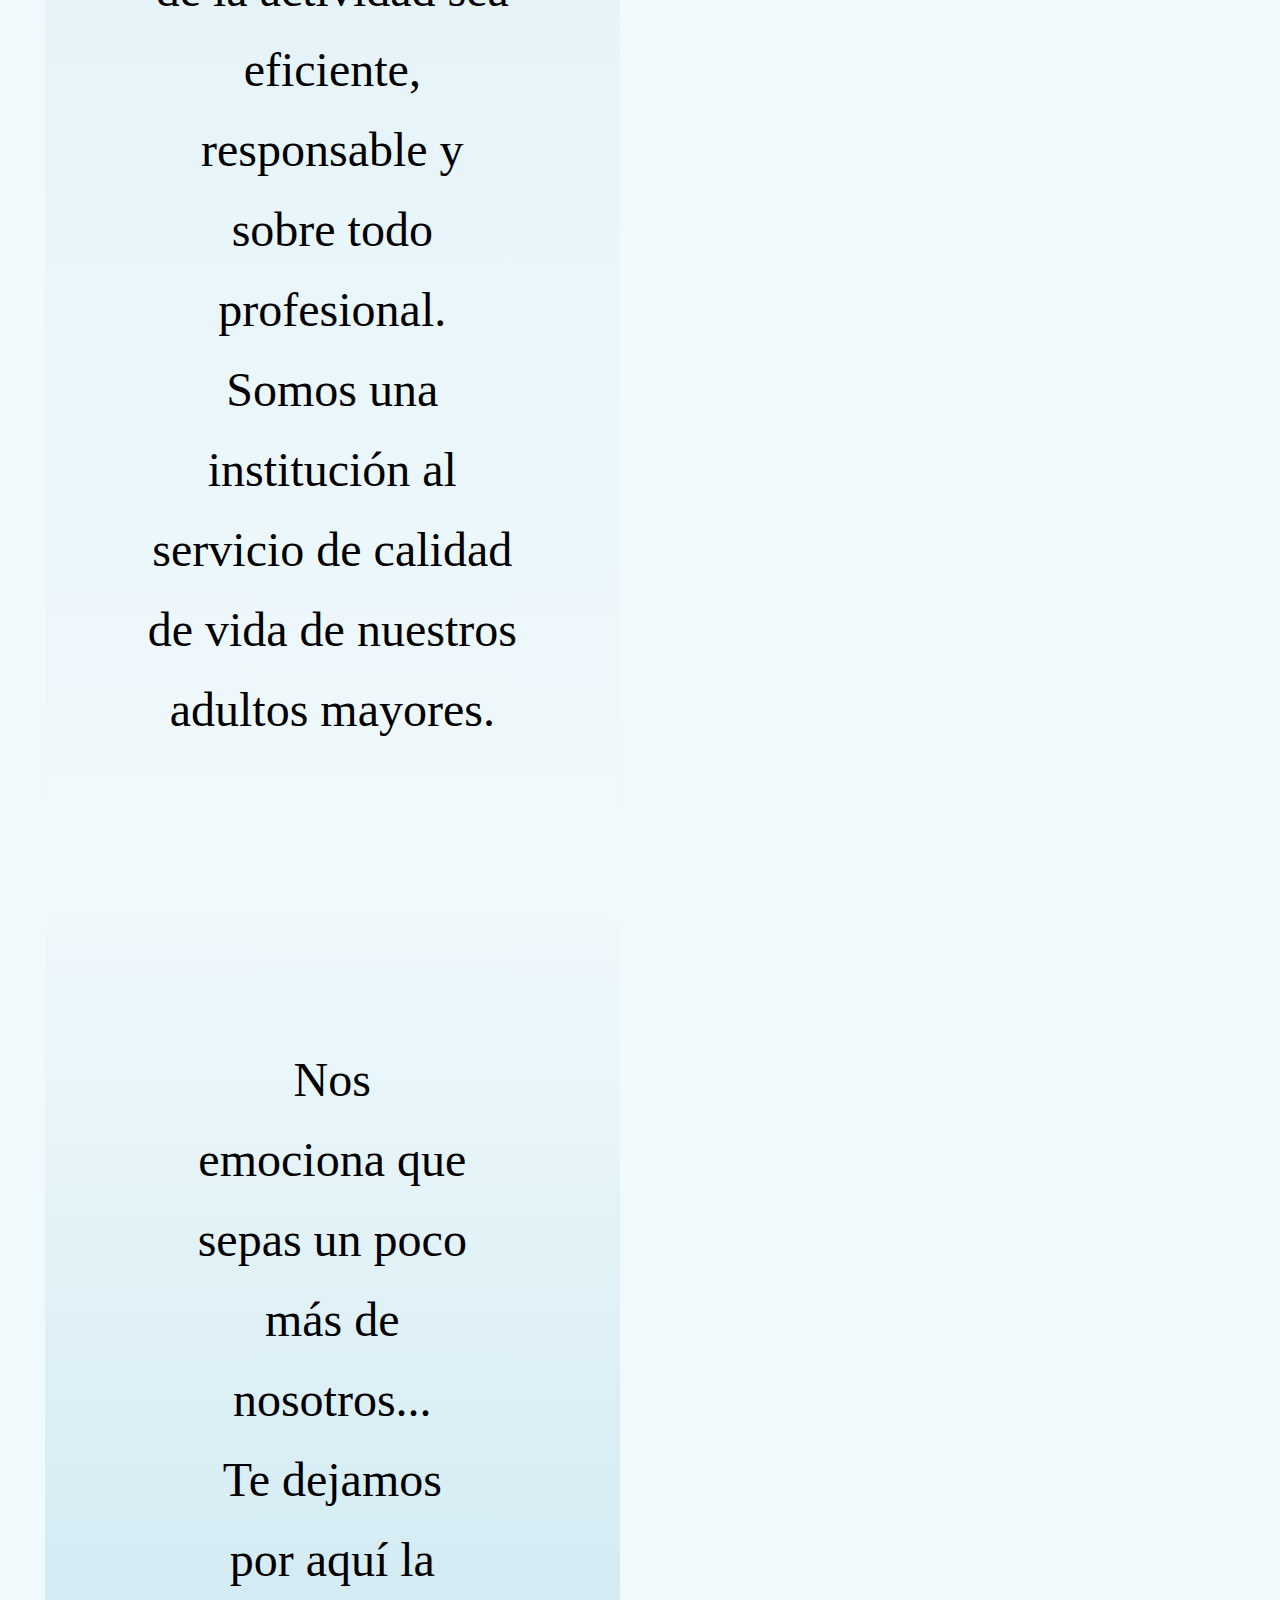
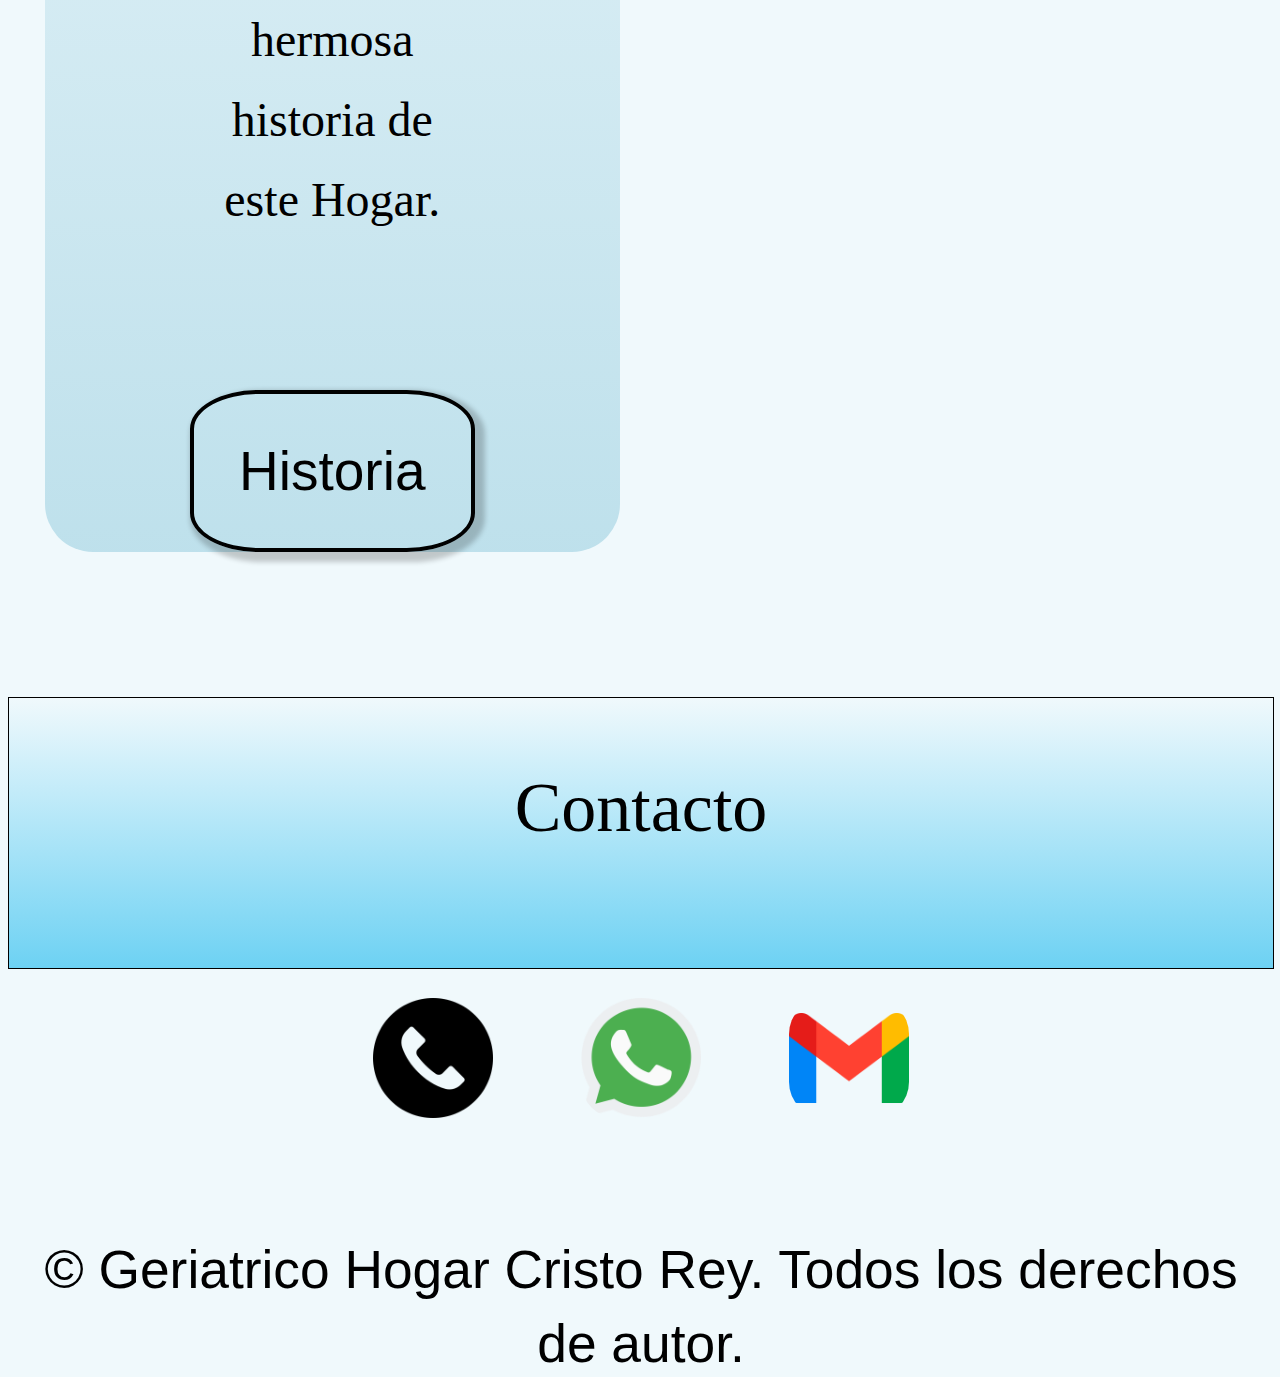
==== commit 57ad79ec: "rutas y botones" ====
--- a/index.html
+++ b/index.html
@@ -23,27 +23,27 @@
    </head>
    <body>
       <header id="hogar">
-        <img src="../Contenido/DSC01271.JPG" class= "back-video" alt="">      
+        <img src="./Contenido/DSC01271.JPG" class= "back-video" alt="">      
         <!-- <video autoplay muted loop class="back-video">
             <source src="/archivosHogar/video1.webp" type="video/mp4">
         </video>  -->
          <nav class= "nav-fixed" role="navegation">
                 <a href="index.html">
-                    <img class="logo" src="../Contenido/jesus-icono.jpg" alt="logo-jesus">
+                    <img class="logo" src="./Contenido/jesus-icono.jpg" alt="logo-jesus">
                 </a>    
             <ul> 
              <li>
-                <a href="../PáginasHtml/Historia.html">Nuestro Hogar</a>
+                <a href="./PáginasHtml/Serv-Inst.html">Hogar</a>
+            </li>
+            <li>
+                <a href="./PáginasHtml/Historia.html">Historia</a>
             </li>
              <li> 
-                <a href="../PáginasHtml/Galeria.html">Galeria</a>
+                <a href="./PáginasHtml/Galeria.html">Galeria</a>
             </li>
              <li>
                 <a href="#contacto">Contacto</a>
             </li>
-            <!-- <li>   
-                <a href="#historia">Historia</a>
-            </li> -->
             </ul>
         </nav>
      </header>
@@ -60,15 +60,15 @@
             </p>
             </div>
             <div class="right-img"></div>
-            <div class="left-botton">
+            <div class="left-botton" id="left-botton-animation">
                 <p>Nos emociona que sepas un poco más de nosotros... <br> 
                     Te dejamos por aquí la hermosa historia de este Hogar.</p> 
-               <div class="historia-boton">
-                <a href="../PáginasHtml/Historia.html">Historia</a>
-                </div>
+               <button class="historia-boton">
+                <a href="./PáginasHtml/Historia.html">Historia</a>
+                </button>
             </div>
         </section>           
-          <section id="historia">
+        <!--   <section id="historia">
              <h2>Nuestra Historia</h2>
         <div class="flex-historia">
              <div class="img-abuelos"></div>
@@ -82,7 +82,7 @@
             </div>
         </div>         
          </section> 
-          <section id="servicios">
+          <section id="servicios"> -->
             <!-- <h2>Nuestro Hogar</h2>
         <div class="servicio-presentacion">
         <p class="servicio-descripcion">
@@ -90,10 +90,10 @@
             Queremos que conozcan un poca más de nosotros, es así que, le describimos los servicios que brindamos para nuestros adultos mayores y el lugar que compone a nuestro Hogar.
         </p>
         <img src="../Contenido/mobiliario-residencia-mayores.jpg" alt=""> -->
-            <h2>Servicios</h2>            
+           <!--  <h2>Servicios</h2>            
             <div class="servicios-contenedor">
                 <div class="items">
-                    <img src="../Contenido/cuidado-de-la-salud.png" alt=""> 
+                    <img src="./Contenido/cuidado-de-la-salud.png" alt=""> 
                     <hr class="hr">
                     <h3>Asistencia</h3>                
                     <div class="overlay">
@@ -106,7 +106,7 @@
                 </div>
     
                 <div class="items">
-                    <img src="../Contenido/masaje.png" alt="icono-fisioterapia">
+                    <img src="./Contenido/masaje.png" alt="icono-fisioterapia">
                     <hr>
                     <h3>Fisioterapia Opcional</h3>
                    <div class="overlay"> 
@@ -115,7 +115,7 @@
                 </div>
     
                 <div class="items">
-                    <img src="../Contenido/entretenimiento.png" alt="icono-entretenimiento">
+                    <img src="./Contenido/entretenimiento.png" alt="icono-entretenimiento">
                     <hr>
                     <h3>Entretenimiento</h3>                
                     <div class="overlay">    
@@ -124,7 +124,7 @@
                 </div>
     
                 <div class="items">
-                    <img src="../Contenido/tijeras-y-peine.png" alt="icono-peluqueria">
+                    <img src="./Contenido/tijeras-y-peine.png" alt="icono-peluqueria">
                     <hr>
                     <h3>Peluquería Opcional</h3>               
                     <div class="overlay">    
@@ -133,7 +133,7 @@
                 </div>
     
                 <div class="items">
-                    <img src="../Contenido/nutricion.png" alt="icono-nutricion">
+                    <img src="./Contenido/nutricion.png" alt="icono-nutricion">
                     <hr>
                     <h3>Nutrición</h3>
                     <div class="overlay">
@@ -143,8 +143,8 @@
                 </div>
             </div>                        
          </section> 
-         <section id="galeria">
-             <h2>Galeria</h2>
+         <section id="galeria"> -->
+             <!-- <h2>Galeria</h2>
              <div class="grid-galeria">
                 <div class="grid-items">
                     <a href="/Saved Pictures/192081998-fantasía-árbol-verde-ygdrasill-con-runa-en-el-tronco.webp">
@@ -240,7 +240,7 @@
                 </div>
              </div>
          </section>      
-     </main> 
+     </main>  -->
      <footer id="contacto"> <!-- ESto es una prueba -->
              
          <div>
@@ -250,17 +250,17 @@
 
          <div>
              <a href="">
-                <img src="../Contenido/llamada-telefonica.png" alt="icono-telefono">
+                <img src="./Contenido/llamada-telefonica.png" alt="icono-telefono">
              </a>
          </div>
          <div>
              <a href="">
-                <img src="../Contenido/whatsapp.png" alt="icono-whatsapp">
+                <img src="./Contenido/whatsapp.png" alt="icono-whatsapp">
              </a>
          </div>
          <div>
              <a href="">
-                <img src="../Contenido/gmail (1).png" alt="">
+                <img src="./Contenido/gmail (1).png" alt="">
              </a>
          </div>
      </div>
@@ -270,6 +270,7 @@
          </small>
      </div>
      </footer>
+     <script src="Script.js"></script>
    </body>
 </html>
 
--- a/PágianasCss/Navegacion.css
+++ b/PágianasCss/Navegacion.css
@@ -45,11 +45,11 @@
 }
 
 header nav ul {
-    margin-right: 80px;
+    margin-right: 30px;
 }
 header nav ul li {
     display: inline-block;   
-    margin: 80px;
+    margin: 30px;
     list-style: none;
     transition: 1s ease;
     animation-name: derecha;
--- a/PágianasCss/Presentacion.css
+++ b/PágianasCss/Presentacion.css
@@ -20,8 +20,20 @@
 
 #presentacion .left-top {
     background: linear-gradient(rgba(173, 216, 230, 0.563), transparent);
-   /* border: solid 20px rgb(173, 216, 230); */
+    animation-name: leftTop;
+    animation-duration: 2.5s;
 }
+
+/* @keyframes leftTop {
+    0% {
+        transform: translateX(-700px);
+        opacity: 0;
+    }
+    100% {
+        transform: translateX(0);
+        opacity: 1;
+    }
+} */
 
 #presentacion .left-top h1 {
     font-family: Georgia,Times,"Times New Roman",serif;
@@ -34,16 +46,39 @@
 }
 
 #presentacion .right-img {
-    background: url(/Contenido/DSC01271.JPG);
+    background: url(../Contenido/DSC01271.JPG);
     background-size: cover;
     background-position: center;
     grid-row: span 2;
+    animation-name: rightimg;
+    animation-duration: 2.5s;
 }
-
+/* @keyframes rightimg {
+    0% {
+        translate: 700px 0;
+        opacity: 0; 
+    }
+    100% {
+        translate: 0;
+        opacity: 1;
+    }
+}
+ */
 #presentacion .left-botton {
     background: linear-gradient( transparent, rgba(173, 216, 230, 0.745));
-   /* border: double 40px lightblue; */
+    animation-name: leftBotton;
+    animation-duration: 2.5s;
 }
+/* @keyframes leftBotton {
+   0% {
+    translate: -700px;
+    opacity: 0;
+   }
+   100% {
+    translate: 0;
+    opacity: 1;
+   }     
+} */
 
 #presentacion .left-botton p {
     margin: 150px;
@@ -55,8 +90,9 @@
  border: solid 4.6px black;
  border-radius: 24%;
  padding: 45px;
+ background-color: transparent;
  box-shadow: 5px 5px 5px 5px rgba(0, 0, 0, 0.2);
- transition: 1.5s;
+ transition: 1s;
  
 }
 
--- a/PágianasCss/Historia.css
+++ b/PágianasCss/Historia.css
@@ -17,7 +17,7 @@
 }
 
 #historia .img-abuelos {
-    background: url(/Contenido/abuelosabrazo-kLAG--1248x698@abc.jpg)
+    background: url(../Contenido/abuelosabrazo-kLAG--1248x698@abc.jpg)
     no-repeat;
     margin-left: 70px;
     background-size: cover;
@@ -65,6 +65,22 @@
     line-height: 5rem;
     font-size: 50px;
     text-align: center;
-    
-    
+}
+
+.boton-historia {
+    font-size: 55px;
+    border-radius: 25%;
+    padding: 40px;
+    background-color: transparent;
+    border: solid 3px black;
+    box-shadow: 5px 5px 5px 5px rgba(0, 0, 0, 0.2);
+    transition: 1s;
+}
+.boton-historia a {
+    text-decoration: none;
+    color: black;
+}
+
+.boton-historia:hover {
+    transform: scale(1.06)
 }--- a/PágianasCss/Servicios.css
+++ b/PágianasCss/Servicios.css
@@ -60,7 +60,7 @@
     width: 90%;
     /* border: solid 3px black; */
     border-radius: 40px; 
-    background-color: rgba(173, 216, 230, 0.539);
+    /* background-color: rgba(173, 216, 230, 0.539); */
     flex-wrap: wrap;
     justify-content: center;
     align-content: center;
@@ -69,8 +69,8 @@
 } 
 
 #servicios .servicios-contenedor .items {
-    width: 1000px;
-    height: 750px;
+    width: 950px;
+    height: 850px;
     padding: 10px;
     border: solid 4.5px black;
     margin: 40px;
